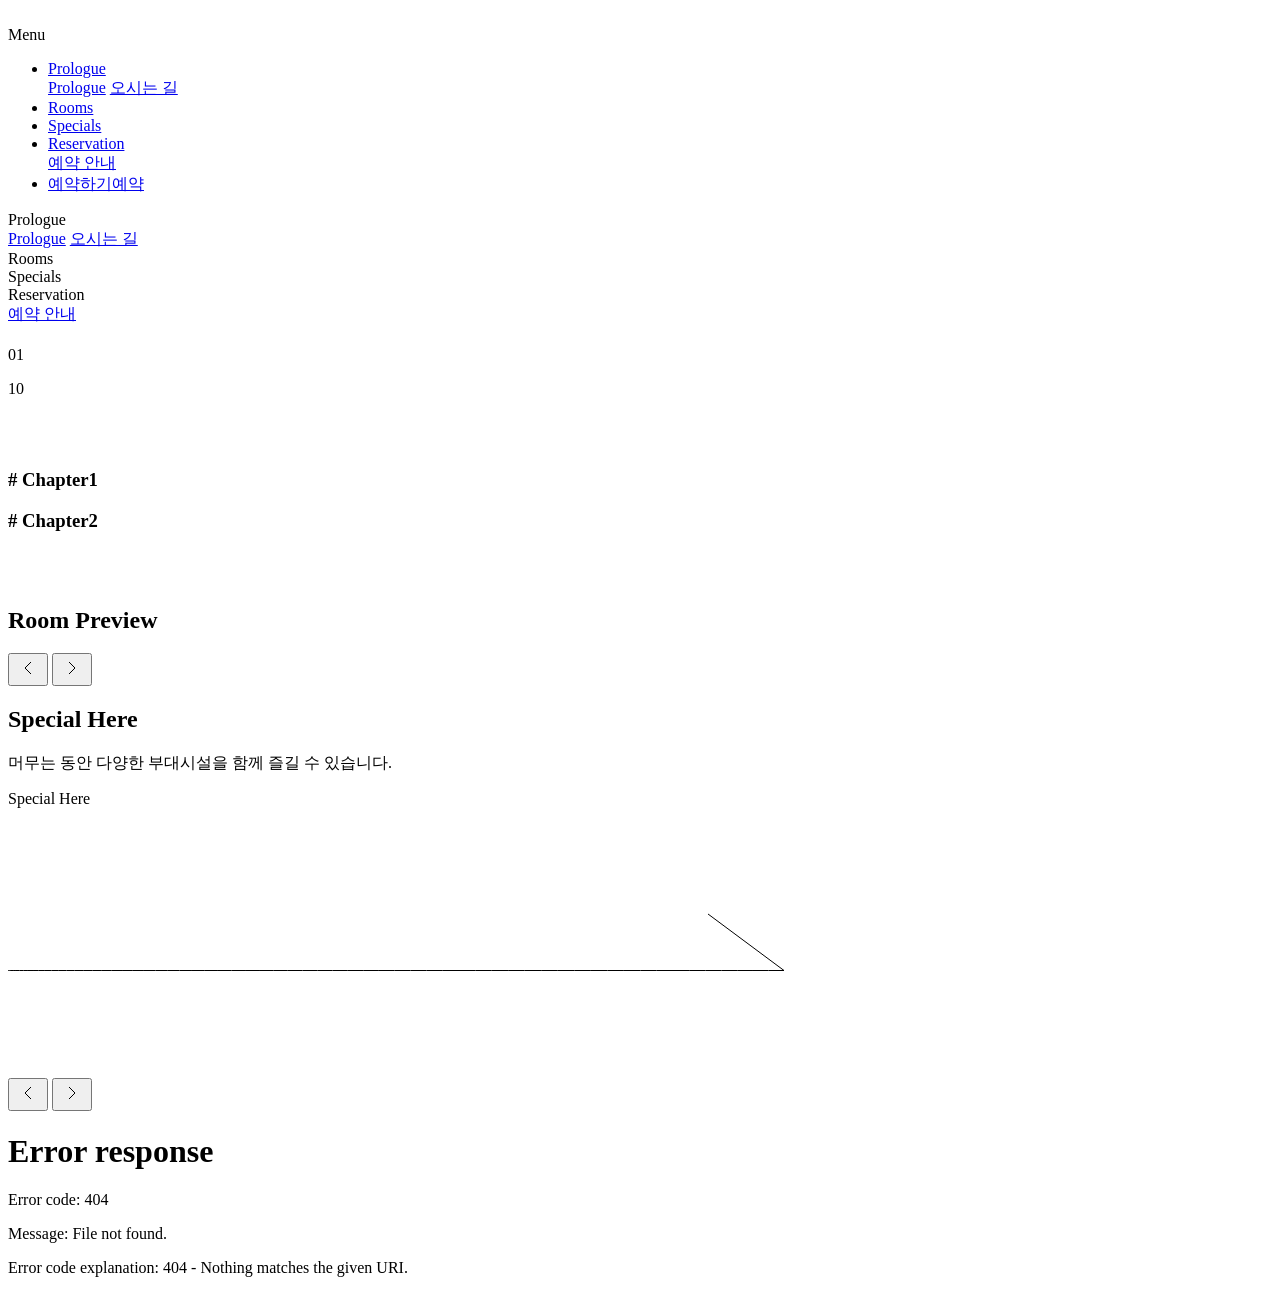
==== index.html @ 5b5a8cea "Deploy site files" ====
<!DOCTYPE html>
<html lang="ko">
<head>
    <meta charset="UTF-8">
    <meta name="viewport" content="width=device-width, initial-scale=1.0">
    <title></title>

    <!-- Stylesheets -->
    <link rel="stylesheet" href="styles/theme.css">
    <link rel="stylesheet" href="styles/common.css">
    <link rel="stylesheet" href="styles/index.css">
    <link rel="stylesheet" href="styles/popup.css">
  <!-- Open Graph Meta Tags for Social Media -->
  <meta property="og:type" content="website" />
  <meta property="og:title" content="춘천 남이섬 해피스데이 펜션 - 홈" />
  
  <meta property="og:image" content="https://jlnjajtcnyqupfaqjerz.supabase.co/storage/v1/object/public/app-images/property/4dd320ea-6cc8-435e-a7a6-5b511ec394ec/thumbnail/1778488255456-szc0klwbgr.jpg" />
  <meta property="og:url" content="https://happysday-pet.kr" />

  <!-- Twitter Card Meta Tags -->
  <meta name="twitter:card" content="summary_large_image" />
  <meta name="twitter:title" content="춘천 남이섬 해피스데이 펜션 - 홈" />
  
  <meta name="twitter:image" content="https://jlnjajtcnyqupfaqjerz.supabase.co/storage/v1/object/public/app-images/property/4dd320ea-6cc8-435e-a7a6-5b511ec394ec/thumbnail/1778488255456-szc0klwbgr.jpg" />
</head>
<body>
    <!-- Navigation (Header) - page-wrapper 밖으로 분리 -->
    <div class="navigation-off">
        <div id="header-container"></div>
    </div>

    <div class="page-wrapper">
        <!-- CUSTOM FIELD : 메인 소개 섹션 이미지 매핑 -->
        <div class="main-section">
            <div class="main-bg" data-hero-slider></div>
            <div class="main-content">
                <!-- custom field : 메인 소개 섹션 타이틀 매핑 -->
                <h1 class="main-title" data-hero-title></h1>
                <div class="title-divider"><div class="bar-progress"></div></div>
                <!-- custom field : 메인 소개 섹션 설명 매핑 -->
                <p class="main-subtitle" data-hero-description></p>
            </div>
            <div class="main-arrow">
                <div class="arrow-left"></div>
                <p class="arrow-number">01</p>
                <div class="arrow-divider"></div>
                <p class="arrow-number">10</p>
                <div class="arrow-right"></div>
            </div>
        </div>

        <!-- custom field : 핵심 메시지 섹션 -->
        <div class="content-1 essence-section">
            <div class="gradient-circle anim-scale-in"></div>

            <div class="content-1-inner">
                <div class="content-group">
                    <div class="title-text" data-essence-description></div>
                    <!-- custom field : 핵심 메시지 섹션 이미지 1 매핑 , 이미지는 총 4개까지만-->
                    <div class="content-image large anim-fade-right">
                        <img data-essence-image-1 src="" alt="">
                    </div>
                </div>

                <div class="con1-item con1-1">
                    <!-- custom field : 핵심 메시지 섹션 이미지 2 매핑 -->
                    <div class="content-image anim-fade-left">
                        <img data-essence-image-2 src="" alt="">
                    </div>
                    <div class="content-text anim-fade-right">
                        <h3 class="chapter-tag"># Chapter1</h3>
                        <!-- custom field : 핵심 메시지 섹션 이미지 1 설명 매핑 -->
                        <p class="chapter-content" data-essence-image-description-1></p>
                    </div>
                </div>

                <div class="con1-34">
                    <div class="con1-item con1-3">
                        <div class="content-text right anim-fade-left">
                            <h3 class="chapter-tag"># Chapter2</h3>
                            <!-- custom field : 핵심 메시지 섹션 이미지 2 설명 매핑 -->
                            <p class="chapter-content" data-essence-image-description-2></p>
                        </div>
                        <!-- custom field : 핵심 메시지 섹션 이미지 3 매핑 -->
                        <div class="content-image tall anim-fade-right">
                            <img data-essence-image-3 src="" alt="">
                        </div>
                    </div>

                    <div class="con1-item con1-4">
                        <!-- custom field : 핵심 메시지 섹션 이미지 4 매핑 -->
                        <div class="content-image wide anim-fade-up">
                            <img data-essence-image-4 src="" alt="">
                        </div>
                    </div>
                </div>
            </div>
        </div>

        <!-- room preview section : 커스텀 영역 x / 룸 정보 매핑 -->
        <div class="content-2 room-preview-section" >
            <div class="content-2-bg"></div>
            <div class="section-header">
                <div class="section-header-outer">
                    <div class="section-header-inner">
                        <div class="text-block">
                            <h2 class="section-title">Room Preview</h2>
                            <!-- 문구 변경되어야 함 (숙소명 + 하드코딩 문구 )-->
                            <p class="section-subtitle" data-rooms-subtitle></p>
                        </div>
                        <div class="arrow-block">
                            <button class="nav-btn prev"><svg width="24" height="24" viewBox="0 0 24 24" fill="none"><path d="M15 6L9 12L15 18" stroke="currentColor" stroke-width="1"/></svg></button>
                            <button class="nav-btn next"><svg width="24" height="24" viewBox="0 0 24 24" fill="none"><path d="M9 6L15 12L9 18" stroke="currentColor" stroke-width="1"/></svg></button>
                        </div>
                    </div>
                </div>
            </div>

            <div class="room-grid">
                <div class="room-scroll-track" data-rooms-container>
                    <!-- 숙소관리 객실 타입 개수에 따라 동적 생성 -->
                </div>
            </div>
        </div>

        <!-- facility section : 커스텀 영역 x / 부대시설 정보 매핑 -->
        <div class="content-3 facility-section">
            <div class="special-left">
                <div class="special-header anim-fade-up">
                    <!-- 하드코딩, 매핑 x -->
                    <h2>Special Here</h2>
                    <p>머무는 동안 다양한 부대시설을 함께 즐길 수 있습니다.</p>
                </div>

                <div class="meditation-image anim-scale-in">
                    <!-- 부대시설 이미지 동적 생성 (mapper) -->
                </div>

                <div class="meditation-info anim-fade-right">
                    <!-- 부대시설 정보 동적 생성 (mapper) -->
                </div>
                <!-- 하드코딩, 매핑 x -->
                <p class="special-script">Special Here</p>

                <div class="arrow-decoration">
                    <svg width="856" height="250" viewBox="0 0 856 250" fill="none" style="overflow:visible">
                        <circle cx="731" cy="125" r="125" fill="white" fill-opacity="0.4"/>
                        <path d="M0 146.5C0 146.5 448.741 146.5 776 146.5L700 89.9999" stroke="black"/>
                    </svg>
                </div>
            </div>

            <div class="special-right anim-fade-right">
                <div class="special-right-image">
                    <!-- 부대시설 오른쪽 이미지 동적 생성 (mapper) -->
                    <div class="image-overlay"></div>
                </div>
                <div class="special-bar">
                    <div class="bar-line"><div class="bar-progress"></div></div>
                    <div class="bar-controls">
                        <button><svg width="24" height="24" viewBox="0 0 24 24" fill="none"><path d="M15 6L9 12L15 18" stroke="currentColor" stroke-width="1"/></svg></button>
                        <button><svg width="24" height="24" viewBox="0 0 24 24" fill="none"><path d="M9 6L15 12L9 18" stroke="currentColor" stroke-width="1"/></svg></button>
                    </div>
                </div>
            </div>
        </div>

        <!-- custom field : 마무리 섹션 -->
        <div class="content-4 closing-section">
            <!-- custom field : 마무리 섹션 이미지 한장 매핑 -->
            <div class="content-4-bg" data-closing-image></div>
            <div class="content-4-text">
                <!-- custom field : 마무리 섹션 제목 매핑 -->
                <h2 data-closing-title></h2>
                <!-- custom field : 마무리 섹션 내용 매핑 -->
                <p data-closing-description></p>
            </div>
        </div>

        <!-- Footer -->
        <div id="footer-container"></div>
    </div>

    <!-- Popup -->
    <div id="popup-container"></div>

    <!-- Scripts -->
    <script src="js/common.js"></script>
    <script src="js/pages/index.js"></script>

    <!-- Data Mapper -->
    <script src="js/image-helpers.js"></script>
    <script src="js/data-mapper/core/base-mapper.js"></script>
    <script src="js/data-mapper/pages/index-mapper.js"></script>
    <script src="js/preview-handler.js"></script>

    <!-- Header / Footer Loader (header.html 로드 → 내부 스크립트 추출 실행 → HeaderFooterMapper 초기화) -->
    <script src="js/header-footer-loader.js"></script>

    <!-- Popup -->
    <script src="js/popup.js"></script>
</body>
</html>
---- styles/theme.css ----
/* CDN Fonts */
@import url('https://fonts.googleapis.com/css2?family=Cormorant:ital,wght@0,300..700;1,300..700&display=swap');
@import url('https://fonts.googleapis.com/css2?family=Noto+Serif+KR:wght@200..900&display=swap');

/* Font Faces */
@font-face {
    font-family: 'Pretendard';
    src: url('https://cdn.jsdelivr.net/gh/projectnoonnu/pretendard@1.0/Pretendard-Regular.woff2') format('woff2');
    font-weight: 400;
    font-display: swap;
}

/* CSS Variables */
:root {
    /* 폰트 */
    --font-ko-main: 'Noto Serif KR', serif;
    --font-ko-sub: 'Pretendard', sans-serif;
    --font-en-main: 'Cormorant', serif;

    /* 색상 */
    --color-primary: #ecebe8;
    --color-secondary: #683c3c;
}
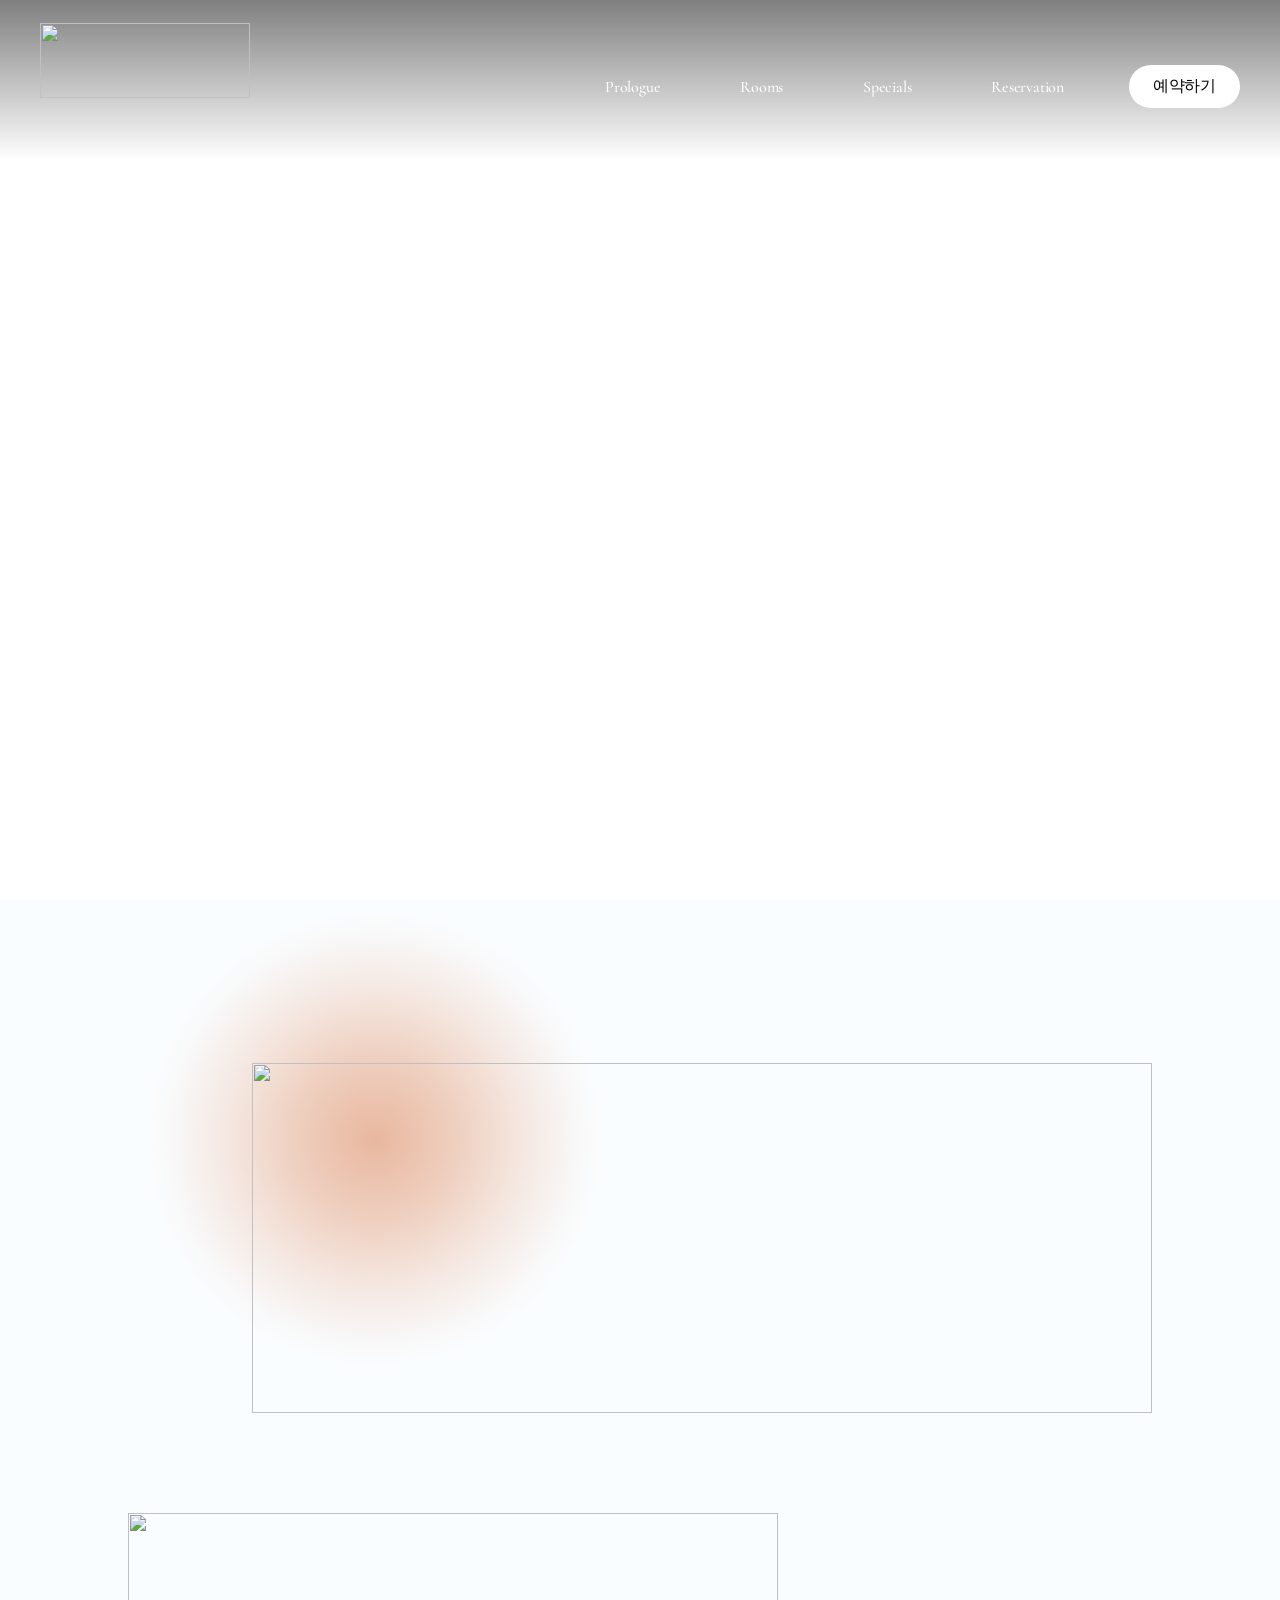
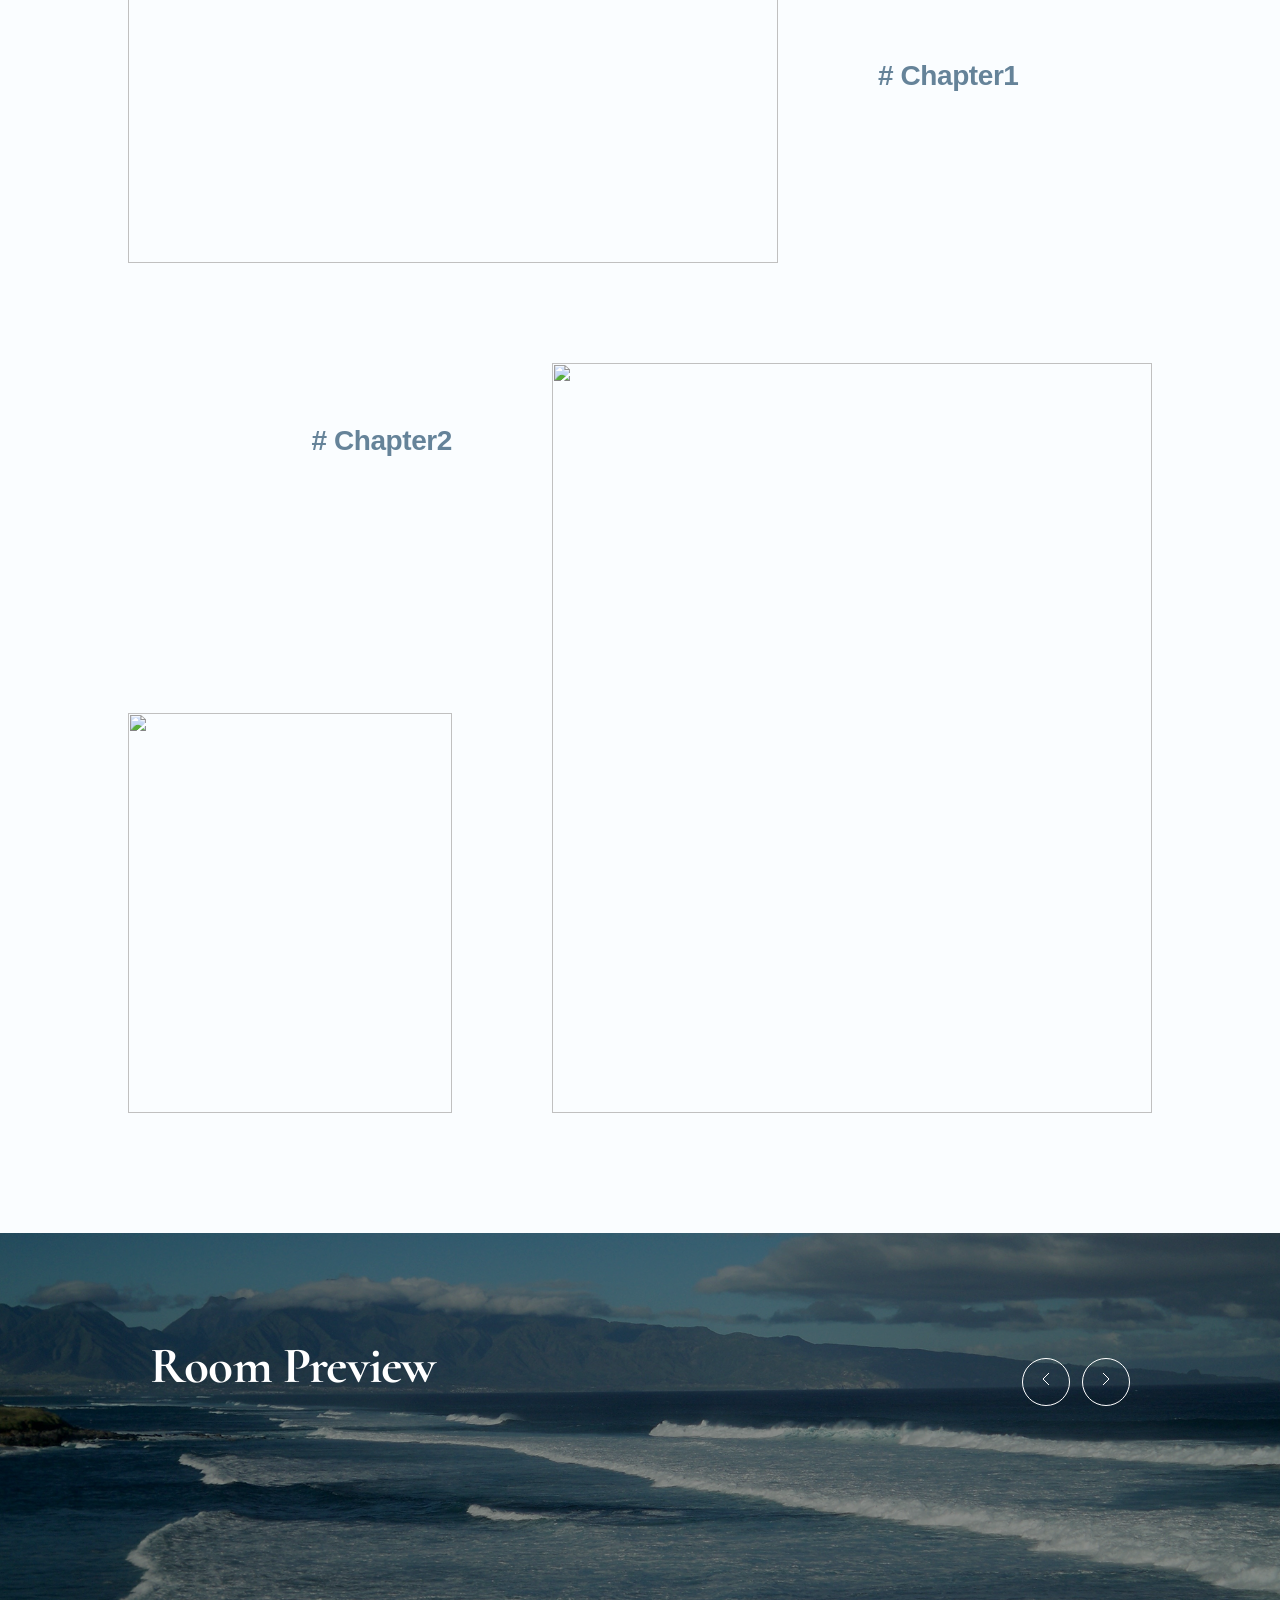
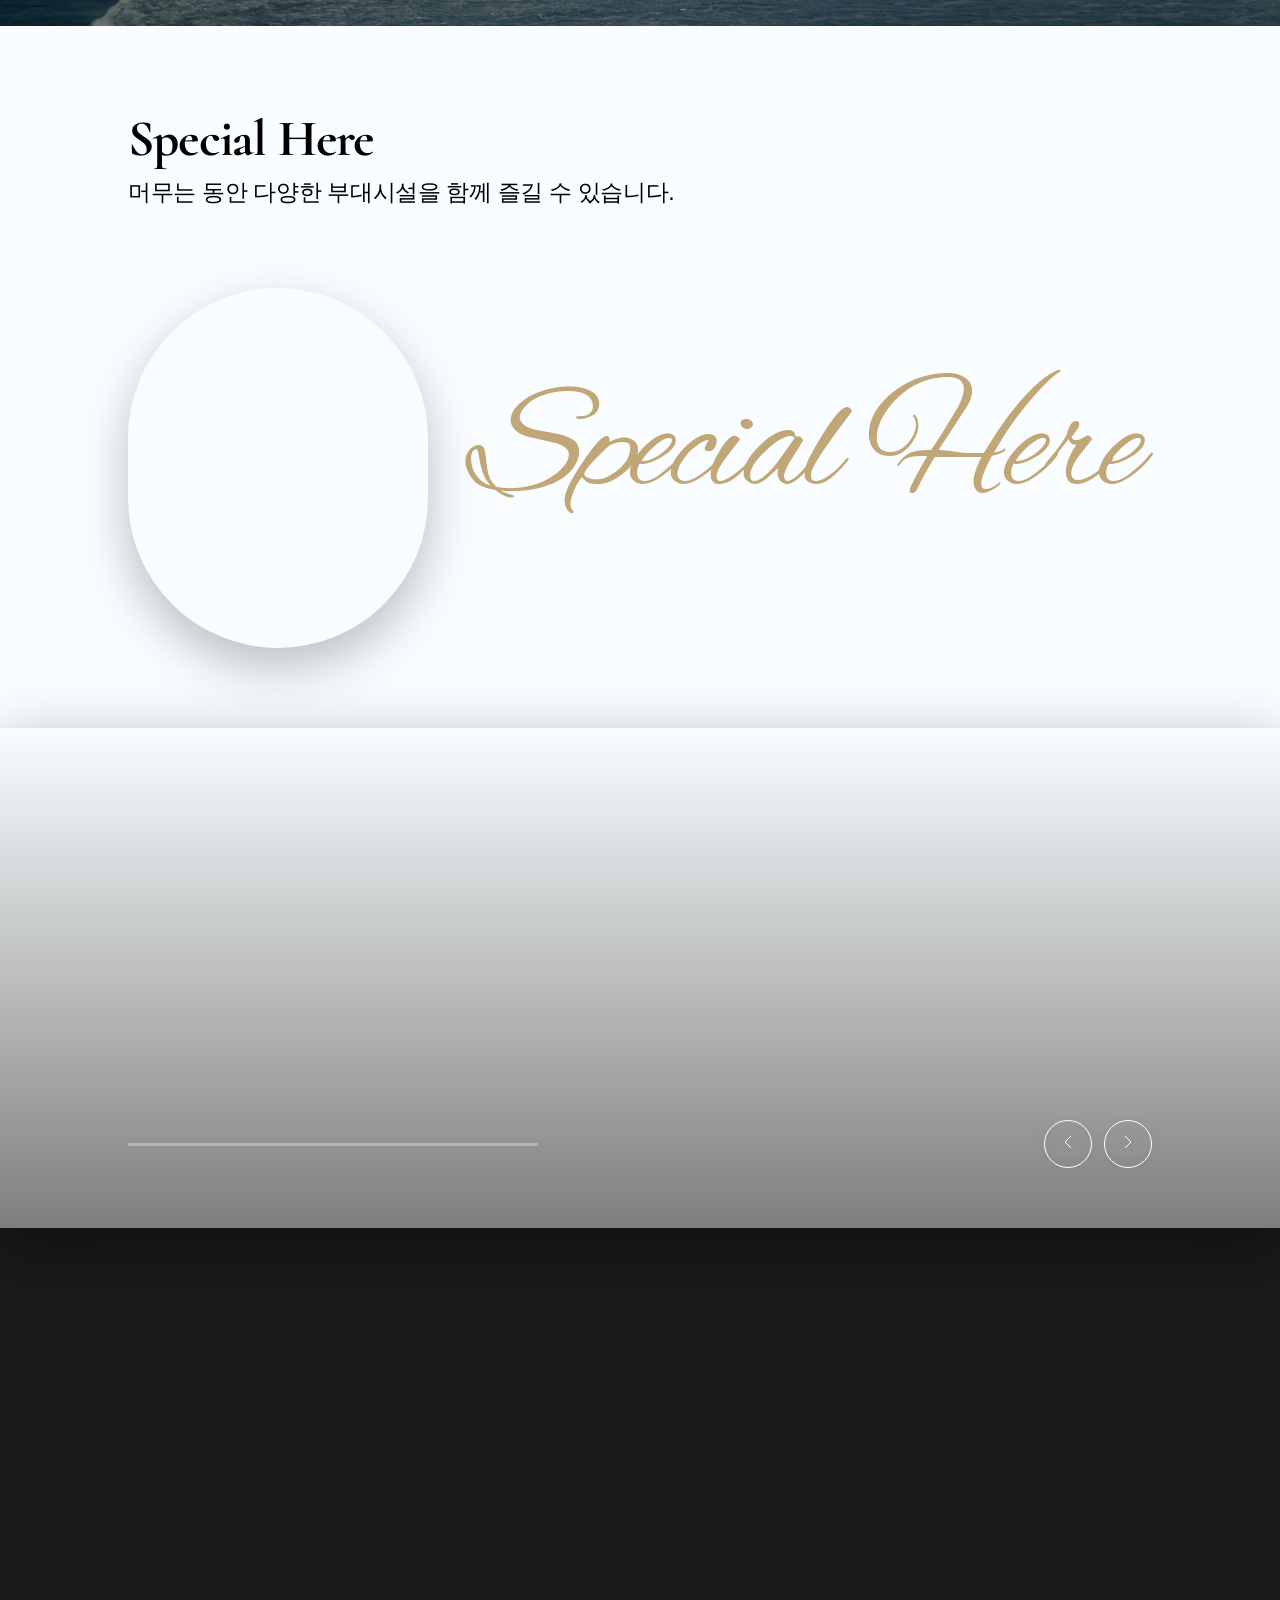
==== commit 4241289f: "Update template code and site data" ====
--- a/index.html
+++ b/index.html
@@ -3,8 +3,10 @@
 <head>
     <meta charset="UTF-8">
     <meta name="viewport" content="width=device-width, initial-scale=1.0">
-    <title></title>
-
+    <link rel="icon" href="data:,">
+    <title>춘천 남이섬 해피스데이 애견펜션 - 홈</title>
+    <meta name="description" content="남이섬 자연 힐링과 함께 즐기는 춘천 감성 여행 해피스데이 펜션">
+    <meta name="keywords" content="남이섬펜션,남이섬애견동반,남이섬숙소,춘천여행,춘천숙소">
     <!-- Stylesheets -->
     <link rel="stylesheet" href="styles/theme.css">
     <link rel="stylesheet" href="styles/common.css">
@@ -12,16 +14,16 @@
     <link rel="stylesheet" href="styles/popup.css">
   <!-- Open Graph Meta Tags for Social Media -->
   <meta property="og:type" content="website" />
-  <meta property="og:title" content="춘천 남이섬 해피스데이 펜션 - 홈" />
-  
-  <meta property="og:image" content="https://jlnjajtcnyqupfaqjerz.supabase.co/storage/v1/object/public/app-images/property/4dd320ea-6cc8-435e-a7a6-5b511ec394ec/thumbnail/1778488255456-szc0klwbgr.jpg" />
+  <meta property="og:title" content="춘천 남이섬 해피스데이 애견펜션 - 홈" />
+  <meta property="og:description" content="지친 일상에서 벗어나 여유로운 휴식을 즐길 수 있는 곳, 춘천 남이섬 해피스데이 애견펜션입니다." />
+  <meta property="og:image" content="https://bookingplay-media.s3.amazonaws.com/item_images/2026/07/27/pqRZ60XAzgQ7.jpg" />
   <meta property="og:url" content="https://happysday-pet.kr" />
 
   <!-- Twitter Card Meta Tags -->
   <meta name="twitter:card" content="summary_large_image" />
-  <meta name="twitter:title" content="춘천 남이섬 해피스데이 펜션 - 홈" />
-  
-  <meta name="twitter:image" content="https://jlnjajtcnyqupfaqjerz.supabase.co/storage/v1/object/public/app-images/property/4dd320ea-6cc8-435e-a7a6-5b511ec394ec/thumbnail/1778488255456-szc0klwbgr.jpg" />
+  <meta name="twitter:title" content="춘천 남이섬 해피스데이 애견펜션 - 홈" />
+  <meta name="twitter:description" content="지친 일상에서 벗어나 여유로운 휴식을 즐길 수 있는 곳, 춘천 남이섬 해피스데이 애견펜션입니다." />
+  <meta name="twitter:image" content="https://bookingplay-media.s3.amazonaws.com/item_images/2026/07/27/pqRZ60XAzgQ7.jpg" />
 </head>
 <body>
     <!-- Navigation (Header) - page-wrapper 밖으로 분리 -->
--- a/styles/theme.css
+++ b/styles/theme.css
@@ -1,8 +1,15 @@
 /* CDN Fonts */
+@import url('https://cdn.jsdelivr.net/gh/orioncactus/pretendard/dist/web/static/pretendard.min.css');
 @import url('https://fonts.googleapis.com/css2?family=Cormorant:ital,wght@0,300..700;1,300..700&display=swap');
-@import url('https://fonts.googleapis.com/css2?family=Noto+Serif+KR:wght@200..900&display=swap');
 
 /* Font Faces */
+@font-face {
+  font-family: 'Cafe24Gowoonbam';
+  src: url('https://cdn.jsdelivr.net/gh/projectnoonnu/noonfonts_twelve@1.1/Cafe24Oneprettynight.woff') format('woff');
+  font-weight: 400;
+  font-display: swap;
+}
+
 @font-face {
     font-family: 'Pretendard';
     src: url('https://cdn.jsdelivr.net/gh/projectnoonnu/pretendard@1.0/Pretendard-Regular.woff2') format('woff2');
@@ -12,12 +19,9 @@
 
 /* CSS Variables */
 :root {
-    /* 폰트 */
-    --font-ko-main: 'Noto Serif KR', serif;
-    --font-ko-sub: 'Pretendard', sans-serif;
-    --font-en-main: 'Cormorant', serif;
-
-    /* 색상 */
-    --color-primary: #ecebe8;
-    --color-secondary: #683c3c;
-}
+  --font-ko-main: 'Cafe24Gowoonbam', sans-serif;
+  --font-ko-sub: 'Pretendard', sans-serif;
+  --font-en-main: 'Cormorant', sans-serif;
+  --color-primary: #FAFDFF;
+  --color-secondary: #658399;
+}
--- a/styles/common.css
+++ b/styles/common.css
@@ -0,0 +1,819 @@
+/* Alex Brush (하드코딩 전용) */
+@import url('https://fonts.googleapis.com/css2?family=Alex+Brush&display=swap');
+/* Montserrat (하드코딩 전용) */
+@import url('https://fonts.googleapis.com/css2?family=Montserrat:wght@400;500;600;700&display=swap');
+
+/* ==========================================
+   COMMON STYLES - 피그마 디자인 기반
+   ========================================== */
+
+* {
+    margin: 0;
+    padding: 0;
+    box-sizing: border-box;
+}
+
+ul, ol, li {
+    list-style: none;
+}
+
+html {
+    font-size: 16px;
+}
+
+body {
+    font-family: var(--font-ko-sub);
+    color: #1c1b1f;
+    background: white;
+    overflow-x: hidden;
+}
+
+img {
+    width: 100%;
+    height: 100%;
+    display: block;
+}
+
+a {
+    text-decoration: none;
+    color: inherit;
+}
+
+button {
+    border: none;
+    background: none;
+    cursor: pointer;
+    font-family: inherit;
+}
+
+/* ==========================================
+   HEADER (공통 헤더)
+   ========================================== */
+
+.site-header {
+    position: fixed;
+    left: 0;
+    top: 0;
+    width: 100%;
+    height: 120px;
+    z-index: 1001;
+    display: flex;
+    align-items: center;
+    justify-content: center;
+    overflow: visible;
+    transition: background 0.3s ease;
+}
+
+.header-wrapper {
+    width: 100%;
+    max-width: 1600px;
+    flex: 1 1 auto;
+    height: 100%;
+    position: relative;
+    z-index: 1004;
+}
+
+.header-inner {
+    position: relative;
+    display: flex;
+    justify-content: space-between;
+    align-items: center;
+    width: 100%;
+    height: 100%;
+    padding: 0 40px;
+    box-sizing: border-box;
+}
+
+.header-logo {
+    flex-shrink: 0;
+    width: 210px;
+    height: 75px;
+}
+
+.header-logo img {
+    width: 100%;
+    height: 100%;
+    object-fit: contain;
+}
+
+.header-nav {
+    display: flex;
+    align-items: center;
+    gap: 80px;
+    align-self: flex-end;
+    padding-bottom: 12px;
+}
+
+.nav-menu {
+    list-style: none;
+    display: flex;
+    align-items: center;
+    gap: 80px;
+    margin: 0;
+    padding: 0;
+}
+
+.nav-menu > li > a {
+    font-family: var(--font-en-main);
+    font-weight: 500;
+    font-size: 20px;
+    color: white;
+    letter-spacing: -0.225px;
+    padding: 0 15px;
+}
+
+.btn-book {
+    background: white;
+    color: black !important;
+    padding: 11px 24px !important;
+    border-radius: 50px;
+    font-family: var(--font-en-main);
+    font-weight: 500;
+    font-size: 15px;
+    letter-spacing: -0.225px;
+    white-space: nowrap;
+    flex-shrink: 0;
+}
+
+.btn-ybs {
+    background: white;
+    color: black !important;
+    padding: 11px 24px !important;
+    border-radius: 50px;
+    font-family: var(--font-en-main);
+    font-weight: 500;
+    font-size: 15px;
+    letter-spacing: -0.225px;
+    white-space: nowrap;
+    flex-shrink: 0;
+}
+
+.ybs-short {
+    display: none;
+}
+
+/* 버튼 그룹 - BOOK과 YBS 버튼을 나란히 배치 */
+.button-group {
+    display: flex !important;
+    align-items: center;
+    gap: 20px !important;
+}
+
+/* 데스크톱: 모바일 전용 요소 숨김 */
+.header-menu-btn {
+    display: none;
+}
+
+.book-short {
+    display: none;
+}
+
+/* ==========================================
+   HEADER DROPDOWN
+   ========================================== */
+
+/* 헤더 hover/focus 시 배경 전환 */
+.site-header:hover,
+.site-header:focus-within {
+    background: rgba(40, 40, 40, 0.85);
+}
+
+/* 드롭다운 배경 패널 — 데스크톱: 배경만 표시, 콘텐츠 숨김 */
+.header-dropdown {
+    position: absolute;
+    left: 0;
+    top: 100%;
+    width: 100%;
+    height: auto;
+    min-height: 350px;
+    max-height: calc(100vh - 100px);
+    overflow-y: auto;
+    -webkit-overflow-scrolling: touch;
+    background: rgba(40, 40, 40, 0.85);
+    border-top: 1px solid rgba(255, 255, 255, 0.15);
+    opacity: 0;
+    visibility: hidden;
+    pointer-events: none;
+    transition: opacity 0.15s ease, visibility 0s linear 0.15s;
+    z-index: 1002;
+}
+
+.site-header:hover .header-dropdown,
+.site-header:focus-within .header-dropdown {
+    opacity: 1;
+    visibility: visible;
+    pointer-events: auto;
+    transition: opacity 0.15s ease, visibility 0s linear 0s;
+}
+
+/* 데스크톱: 모바일 아코디언 콘텐츠 숨김 */
+.header-dropdown-inner {
+    display: none;
+}
+
+/* 데스크톱: 각 대메뉴 아래 서브메뉴 */
+.has-dropdown {
+    position: relative;
+}
+
+/* hover 브릿지: 메뉴와 서브메뉴 사이 빈 공간을 채워 hover 유지 */
+.has-dropdown::after {
+    content: '';
+    position: absolute;
+    top: 100%;
+    left: -20px;
+    right: -20px;
+    height: 50px;
+    background: transparent;
+}
+
+.dropdown-sub {
+    position: absolute;
+    top: calc(100% + 40px);
+    left: 50%;
+    transform: translateX(-50%);
+    display: flex;
+    flex-direction: column;
+    align-items: center;
+    gap: 4px;
+    opacity: 0;
+    visibility: hidden;
+    pointer-events: none;
+    z-index: 1003;
+    transition: opacity 0.15s ease, visibility 0s linear 0.15s;
+    max-height: calc(100vh - 200px);
+    overflow-y: auto;
+    -webkit-overflow-scrolling: touch;
+    overscroll-behavior: contain;
+    padding-bottom: 10px;
+}
+
+.site-header:hover .dropdown-sub,
+.site-header:focus-within .dropdown-sub {
+    opacity: 1;
+    visibility: visible;
+    pointer-events: auto;
+    transition: opacity 0.15s ease, visibility 0s linear 0s;
+}
+
+.dropdown-sub a {
+    font-family: var(--font-ko-sub);
+    font-weight: 400;
+    font-size: 16px;
+    line-height: 2;
+    color: rgba(255, 255, 255, 0.75);
+    white-space: nowrap;
+    padding: 0 15px;
+    transition: color 0.2s ease;
+    max-width: 200px;
+    overflow: hidden;
+    text-overflow: ellipsis;
+    display: block;
+    flex-shrink: 0;
+}
+
+.dropdown-sub a:hover,
+.dropdown-sub a:focus {
+    color: white;
+}
+
+/* 모바일 아코디언 기본 스타일 (데스크톱에서는 header-dropdown-inner가 숨김) */
+.dropdown-columns {
+    display: flex;
+    gap: 33px;
+    padding: 28px 0 45px;
+}
+
+.dropdown-col {
+    display: flex;
+    flex-direction: column;
+    align-items: center;
+    gap: 4px;
+    min-width: 100px;
+}
+
+.dropdown-col a {
+    font-family: var(--font-ko-sub);
+    font-weight: 400;
+    font-size: 17px;
+    line-height: 2;
+    color: rgba(255, 255, 255, 0.75);
+    white-space: nowrap;
+    transition: color 0.2s ease;
+    max-width: 100%;
+    overflow: hidden;
+    text-overflow: ellipsis;
+    display: block;
+}
+
+.dropdown-col a:hover,
+.dropdown-col a:focus {
+    color: white;
+}
+
+.dropdown-col-title {
+    display: none;
+}
+
+.col-arrow {
+    display: none;
+}
+
+.dropdown-col-links {
+    display: flex;
+    flex-direction: column;
+    align-items: center;
+    gap: 4px;
+    max-height: calc(100vh - 250px);
+    overflow-y: auto;
+    -webkit-overflow-scrolling: touch;
+}
+
+/* 드롭다운 스크롤바 커스텀 스타일 */
+.header-dropdown,
+.dropdown-sub,
+.dropdown-col-links {
+    scrollbar-width: thin;
+    scrollbar-color: rgba(255, 255, 255, 0.85) #2a2d35;
+}
+
+.header-dropdown::-webkit-scrollbar,
+.dropdown-sub::-webkit-scrollbar,
+.dropdown-col-links::-webkit-scrollbar {
+    width: 4px;
+}
+
+.header-dropdown::-webkit-scrollbar-track,
+.dropdown-sub::-webkit-scrollbar-track,
+.dropdown-col-links::-webkit-scrollbar-track {
+    background: #2a2d35;
+    border-radius: 3px;
+}
+
+.header-dropdown::-webkit-scrollbar-thumb,
+.dropdown-sub::-webkit-scrollbar-thumb,
+.dropdown-col-links::-webkit-scrollbar-thumb {
+    background: rgba(255, 255, 255, 0.85);
+    border-radius: 3px;
+}
+
+.header-dropdown::-webkit-scrollbar-thumb:hover,
+.dropdown-sub::-webkit-scrollbar-thumb:hover,
+.dropdown-col-links::-webkit-scrollbar-thumb:hover {
+    background: rgba(255, 255, 255, 0.95);
+}
+
+/* ==========================================
+   FOOTER (공통 푸터)
+   ========================================== */
+
+.site-footer {
+    background: var(--color-primary);
+    margin-top: 0;
+    padding: 60px 0 50px;
+}
+
+.footer-wrapper {
+    width: 100%;
+    max-width: 1600px;
+    margin: 0 auto;
+    display: flex;
+    justify-content: space-between;
+    align-items: flex-start;
+    padding: 0 40px 0;
+}
+
+.footer-left {
+    flex-shrink: 0;
+}
+
+.footer-copyright {
+    font-family: var(--font-ko-sub);
+    font-weight: 600;
+    font-size: 16px;
+    line-height: 1.6;
+    color: black;
+}
+
+.footer-copyright p {
+    margin: 0;
+}
+
+.footer-right {
+    text-align: right;
+}
+
+.footer-contact {
+    margin-bottom: 20px;
+}
+
+.contact-item {
+    display: flex;
+    align-items: center;
+    justify-content: flex-end;
+    gap: 10px;
+    margin-bottom: 6px;
+}
+
+.icon-phone,
+.icon-map {
+    width: 26px;
+    height: 26px;
+}
+
+.phone-number {
+    font-family: var(--font-ko-sub);
+    font-weight: 700;
+    font-size: 30px;
+    line-height: 1.5;
+    color: black;
+    margin: 0;
+}
+
+.address {
+    font-family: var(--font-ko-sub);
+    font-weight: 700;
+    font-size: 16px;
+    line-height: 2;
+    color: black;
+    margin: 0;
+}
+
+.footer-info {
+    margin-top: 12px;
+}
+
+.footer-info p {
+    font-family: var(--font-ko-sub);
+    font-size: 16px;
+    line-height: 1.5;
+    color: black;
+    margin: 0;
+}
+
+.footer-info strong {
+    font-weight: 700;
+}
+
+.footer-divider {
+    max-width: 1600px;
+    height: 1px;
+    background: rgba(0, 0, 0, 0.2);
+    margin: 0 auto 20px;
+}
+
+.footer-info-wrapper {
+    width: 100%;
+    max-width: 1600px;
+    margin: 0 auto;
+    padding: 0 40px;
+    text-align: right;
+}
+
+/* ==========================================
+   TABLET RESPONSIVE (max-width: 1140px)
+   ========================================== */
+
+@media (max-width: 1140px) {
+    .book-full {
+        display: none;
+    }
+
+    .book-short {
+        display: inline;
+    }
+}
+
+
+/* ==========================================
+   MEDIUM RESPONSIVE (max-width: 1400px)
+   ========================================== */
+
+@media (max-width: 1400px) {
+    .header-nav {
+        gap: 50px;
+    }
+
+    .nav-menu {
+        gap: 50px;
+    }
+
+    .nav-menu > li > a {
+        font-size: 16px;
+    }
+
+    .button-group {
+        gap: 12px !important;
+    }
+
+    .dropdown-sub a {
+        font-size: 14px;
+        padding: 0 8px;
+        max-width: 6em;
+        overflow: hidden;
+        text-overflow: ellipsis;
+        white-space: nowrap;
+    }
+}
+
+/* ==========================================
+   TABLET RESPONSIVE (max-width: 1100px)
+   ========================================== */
+
+@media (max-width: 1100px) {
+    .header-inner {
+        padding: 0 20px;
+    }
+
+    .header-logo {
+        flex-shrink: 1;
+        min-width: 120px;
+    }
+
+    .header-nav {
+        gap: 40px;
+    }
+
+    .nav-menu {
+        gap: 40px;
+    }
+
+    .nav-menu > li > a {
+        font-size: 15px;
+        padding: 0 8px;
+        white-space: nowrap;
+    }
+
+    .btn-book,
+    .btn-ybs {
+        padding: 9px 14px !important;
+        font-size: 13px;
+        white-space: nowrap;
+        flex-shrink: 0;
+    }
+
+    .book-full {
+        display: none;
+    }
+
+    .book-short {
+        display: inline;
+    }
+
+    .button-group {
+        gap: 10px !important;
+    }
+}
+
+/* ==========================================
+   MOBILE RESPONSIVE (max-width: 768px)
+   ========================================== */
+
+@media (max-width: 768px) {
+
+    .address {
+        font-size: 13px;
+    }
+
+    /* --- HEADER --- */
+    .site-header {
+        height: 70px;
+    }
+
+    .header-wrapper {
+        max-width: 100%;
+    }
+
+    .header-inner {
+        padding: 0 20px;
+    }
+
+    .header-logo {
+        width: 120px;
+        height: 50px;
+    }
+
+    .header-nav {
+        gap: 16px;
+        align-self: center;
+        padding-bottom: 0;
+    }
+
+    /* 모바일: Menu 버튼 표시 */
+    .header-menu-btn {
+        display: block;
+        font-family: var(--font-en-main);
+        font-weight: 500;
+        font-size: 14px;
+        color: white;
+        letter-spacing: -0.225px;
+        cursor: pointer;
+    }
+
+    /* 모바일: 개별 메뉴 숨김, Book 버튼만 표시 */
+    .nav-menu {
+        gap: 16px;
+    }
+
+    .nav-menu li {
+        display: none;
+    }
+
+    .nav-menu li:last-child {
+        display: flex;
+    }
+
+    /* 모바일: 버튼 그룹을 우측 하단 fixed로 배치 */
+    .button-group {
+        position: fixed !important;
+        right: 20px !important;
+        bottom: 30px !important;
+        gap: 12px !important;
+        flex-direction: column !important;
+        z-index: 999;
+    }
+
+    .button-group .btn-book,
+    .button-group .btn-ybs {
+        width: 90px;
+        text-align: center;
+    }
+
+    .book-full {
+        display: none;
+    }
+
+    .book-short {
+        display: inline;
+    }
+
+    .ybs-full {
+        display: none;
+    }
+
+    .ybs-short {
+        display: inline;
+    }
+
+    .btn-book {
+        padding: 8px 0;
+        font-size: 12px;
+        display: flex;
+        align-items: center;
+        justify-content: center;
+    }
+
+    .btn-ybs {
+        padding: 8px 0;
+        font-size: 12px;
+        display: flex;
+        align-items: center;
+        justify-content: center;
+    }
+
+    /* --- DROPDOWN (모바일) --- */
+
+    /* 데스크톱 서브메뉴 숨김 */
+    .dropdown-sub {
+        display: none !important;
+    }
+
+    /* 모바일: hover 배경 비활성화 */
+    .site-header:hover,
+    .site-header:focus-within {
+        background: none;
+    }
+
+    .site-header.menu-active {
+        background: rgba(40, 40, 40, 0.85);
+    }
+
+    /* 모바일 드롭다운 패널 */
+    .header-dropdown {
+        position: fixed;
+        top: 70px;
+        left: 0;
+        width: 100%;
+        height: calc(100vh - 70px);
+        overflow-y: auto;
+        -webkit-overflow-scrolling: touch;
+        overscroll-behavior: none;
+        border-top: none;
+        transition: opacity 0.2s ease, visibility 0s linear 0.2s;
+    }
+
+    .site-header:hover .header-dropdown,
+    .site-header:focus-within .header-dropdown {
+        opacity: 0;
+        visibility: hidden;
+        pointer-events: none;
+    }
+
+    .site-header .header-dropdown.is-open,
+    .site-header:hover .header-dropdown.is-open,
+    .site-header:focus-within .header-dropdown.is-open {
+        opacity: 1;
+        visibility: visible;
+        pointer-events: auto;
+        transition: opacity 0.2s ease, visibility 0s linear 0s;
+    }
+
+    /* 모바일: 아코디언 콘텐츠 표시 */
+    .header-dropdown-inner {
+        display: block;
+        padding: 0 20px;
+    }
+
+    .dropdown-columns {
+        gap: 0;
+        padding: 10px 0 30px;
+        flex-direction: column;
+    }
+
+    .dropdown-col {
+        align-items: flex-start;
+        text-align: left;
+        min-width: auto;
+        width: 100%;
+        padding: 12px 0;
+    }
+
+    .dropdown-col-title {
+        display: flex;
+        align-items: center;
+        justify-content: space-between;
+        font-family: var(--font-en-main);
+        font-weight: 500;
+        font-size: 15px;
+        color: white;
+        letter-spacing: -0.225px;
+        padding-bottom: 8px;
+        margin-bottom: 0;
+        border-bottom: 1px solid rgba(255, 255, 255, 0.3);
+        width: 100%;
+        cursor: pointer;
+    }
+
+    .col-arrow {
+        display: block;
+        width: 8px;
+        height: 8px;
+        border-right: 1.5px solid white;
+        border-bottom: 1.5px solid white;
+        transform: rotate(45deg);
+        transition: transform 0.25s ease;
+    }
+
+    .dropdown-col.is-expanded .col-arrow {
+        transform: rotate(-135deg);
+    }
+
+    .dropdown-col-links {
+        overflow: hidden;
+        max-height: 0;
+        transition: max-height 0.3s ease, padding 0.3s ease;
+        padding: 0;
+        align-items: flex-start;
+    }
+
+    .dropdown-col.is-expanded .dropdown-col-links {
+        max-height: 1000px;
+        padding: 8px 0 4px;
+    }
+
+    /* --- FOOTER --- */
+    .site-footer {
+        padding: 40px 0 30px;
+    }
+
+    .footer-wrapper {
+        flex-direction: column;
+        padding: 0 20px;
+        gap: 30px;
+    }
+
+    .footer-right {
+        text-align: left;
+    }
+
+    .contact-item {
+        justify-content: flex-start;
+    }
+
+    .phone-number {
+        font-size: 22px;
+    }
+
+    .footer-divider {
+        margin: 0 20px 16px;
+    }
+
+    .footer-info-wrapper {
+        padding: 0 20px;
+        text-align: left;
+    }
+
+    .footer-info p {
+        font-size: 13px;
+    }
+}
--- a/styles/index.css
+++ b/styles/index.css
@@ -0,0 +1,1491 @@
+/* ==========================================
+   INDEX PAGE - 반응형 리팩토링
+   ========================================== */
+
+body {
+    margin: 0;
+    padding: 0;
+}
+
+.page-wrapper {
+    width: 100%;
+    background: white;
+    overflow-x: hidden;
+}
+
+#footer-container {
+    margin: 0;
+    padding: 0;
+    line-height: 0;
+    font-size: 0;
+    background: var(--color-primary);
+}
+
+/* ==========================================
+   NAVIGATION (HEADER)
+   ========================================== */
+
+.navigation-off {
+    position: fixed;
+    left: 0;
+    top: 0;
+    width: 100%;
+    max-width: none;
+    height: 160px;
+    background: linear-gradient(to bottom, rgba(0, 0, 0, 0.5), transparent);
+    z-index: 999;
+    pointer-events: none;
+    overflow: visible;
+}
+
+.navigation-off .site-header,
+.navigation-off .header-dropdown {
+    pointer-events: auto;
+}
+
+/* ==========================================
+   MAIN HERO SECTION
+   ========================================== */
+
+.main-section {
+    position: relative;
+    width: 100%;
+    height: 100vh;
+    min-height: 600px;
+    max-height: 960px;
+    overflow: hidden;
+}
+
+.main-bg {
+    position: absolute;
+    inset: 0;
+}
+
+.main-slide {
+    position: absolute;
+    inset: 0;
+    opacity: 0;
+    transition: opacity 1.2s ease;
+}
+
+.main-slide.active {
+    opacity: 1;
+}
+
+.main-slide img {
+    width: 100%;
+    height: 100%;
+    object-fit: cover;
+    transform: scale(1);
+}
+
+/* Hero video 모드 */
+[data-hero-slider] [data-hero-video] {
+    position: absolute;
+    inset: 0;
+    width: 100%;
+    height: 100%;
+    object-fit: cover;
+}
+
+.main-content {
+    position: absolute;
+    left: 150px;
+    top: 0;
+    z-index: 1;
+    padding-top: 180px;
+    max-width: 1600px;
+}
+
+.main-title {
+    font-family: 'Montserrat', sans-serif;
+    font-weight: 700;
+    font-size: clamp(28px, 3vw, 40px);
+    line-height: 1.6;
+    color: white;
+    letter-spacing: -0.6px;
+    text-shadow: 0px 0px 4px rgba(0, 0, 0, 0.15);
+    margin: 0;
+}
+
+.title-divider {
+    width: 658px;
+    height: 3px;
+    background: rgba(255, 255, 255, 0.3);
+    margin-top: 12px;
+    position: relative;
+    overflow: hidden;
+}
+
+.title-divider .bar-progress {
+    position: absolute;
+    left: 0;
+    top: 0;
+    height: 100%;
+    width: 100%;
+    background: white;
+    transform-origin: left;
+    transform: scaleX(0);
+    animation: progressFill 4s linear infinite;
+}
+
+.main-subtitle {
+    font-family: var(--font-ko-main);
+    font-weight: 700;
+    font-size: clamp(18px, 1.8vw, 24px);
+    line-height: 1.5;
+    color: white;
+    letter-spacing: -0.36px;
+    text-shadow: 0px 0px 4px rgba(0, 0, 0, 0.2);
+    margin: 24px 0 0;
+}
+
+.main-arrow {
+    position: absolute;
+    left: 50%;
+    bottom: 40px;
+    transform: translateX(-50%);
+    display: flex;
+    align-items: center;
+    gap: 24px;
+    z-index: 1;
+}
+
+.arrow-left,
+.arrow-right {
+    width: 9px;
+    height: 9px;
+    border-left: 1px solid white;
+    border-bottom: 1px solid white;
+}
+
+.arrow-left {
+    transform: rotate(45deg);
+}
+
+.arrow-right {
+    transform: rotate(-135deg);
+}
+
+.arrow-number {
+    font-family: var(--font-en-main);
+    font-size: 26px;
+    line-height: 36px;
+    color: white;
+    letter-spacing: -0.39px;
+    margin: 0;
+}
+
+.arrow-divider {
+    width: 10px;
+    height: 1px;
+    background: white;
+    transform: rotate(90deg);
+}
+
+/* ==========================================
+   CONTENT SECTION 1
+   ========================================== */
+
+.content-1 {
+    position: relative;
+    width: 100%;
+    background: var(--color-primary);
+    overflow: visible;
+    padding-bottom: 120px;
+}
+
+.content-1-inner {
+    position: relative;
+    width: 80%;
+    max-width: 1600px;
+    margin: 0 auto;
+    padding: 163px 0 0;
+    box-sizing: border-box;
+    display: flex;
+    flex-direction: column;
+    gap: 100px;
+}
+
+.gradient-circle {
+    position: absolute;
+    left: 150px;
+    top: 14px;
+    width: 450px;
+    height: 450px;
+    border-radius: 50%;
+    background: radial-gradient(circle, rgba(231, 176, 148, 0.9) 0%, rgba(231, 176, 148, 0.6) 25%, rgba(231, 176, 148, 0.3) 45%, rgba(231, 176, 148, 0.05) 65%, rgba(231, 176, 148, 0) 75%);
+}
+
+.content-group {
+    display: flex;
+    justify-content: flex-end;
+    align-items: flex-end;
+    gap: 100px;
+    width: 100%;
+}
+
+.title-text {
+    font-family: var(--font-en-main);
+    font-weight: 700;
+    font-size: 50px;
+    line-height: 1.2;
+    color: var(--color-secondary);
+    letter-spacing: -1.05px;
+    text-align: right;
+    min-width: 0;
+}
+
+.title-text p {
+    margin: 0;
+}
+
+.content-group .content-image.large {
+    flex-shrink: 1;
+    width: 900px;
+    max-width: 100%;
+    height: 350px;
+}
+
+.con1-item {
+    width: 100%;
+}
+
+.con1-1 {
+    display: flex;
+    gap: 100px;
+    align-items: center;
+}
+
+.con1-3 {
+    display: contents;
+}
+
+.con1-4 {
+    display: contents;
+}
+
+/* con1-3 텍스트 + con1-4 wide 이미지가 왼쪽 열,
+   con1-3 tall 이미지가 오른쪽 열 전체를 span하는 2열 grid */
+.con1-34 {
+    display: grid;
+    grid-template-columns: 1fr minmax(0, 600px);
+    grid-template-rows: minmax(350px, auto) 400px;
+    column-gap: 100px;
+    width: 100%;
+}
+
+.con1-34 .content-text.right {
+    grid-column: 1;
+    grid-row: 1;
+    width: auto;
+    align-self: start;
+}
+
+.con1-34 .content-image.tall {
+    grid-column: 2;
+    grid-row: 1 / span 2;
+    align-self: stretch;
+}
+
+.con1-34 .content-image.wide {
+    grid-column: 1;
+    grid-row: 2;
+    align-self: stretch;
+}
+
+.content-image {
+    overflow: hidden;
+}
+
+.content-image img {
+    width: 100%;
+    height: 100%;
+    object-fit: cover;
+}
+
+/* Essence video 모드 */
+.essence-video-container {
+    width: 100%;
+    aspect-ratio: 16 / 9;
+    overflow: hidden;
+}
+
+.essence-video-container video {
+    width: 100%;
+    height: 100%;
+    object-fit: cover;
+    display: block;
+}
+
+.con1-1 .content-image {
+    width: 650px;
+    height: 350px;
+}
+
+.con1-2 .content-image.large {
+    width: 900px;
+    height: 350px;
+}
+
+.con1-3 .content-image.tall {
+    width: 100%;
+    height: 100%;
+}
+
+.con1-4 .content-image.wide {
+    width: 100%;
+    height: 100%;
+}
+
+.content-text {
+    flex: 1;
+}
+
+.content-text.right {
+    text-align: right;
+    width: 892px;
+    padding: 60px 0;
+}
+
+.chapter-tag {
+    font-family: var(--font-ko-main);
+    font-weight: 700;
+    font-size: 28px;
+    line-height: 36px;
+    color: var(--color-secondary);
+    letter-spacing: -0.42px;
+    margin: 0 0 24px 0;
+}
+
+.chapter-content {
+    font-family: var(--font-ko-sub);
+    font-weight: 500;
+    font-size: 18px;
+    line-height: 1.5;
+    color: rgba(0, 0, 0, 0.8);
+    margin: 0;
+}
+
+/* ==========================================
+   CONTENT SECTION 2: ROOM PREVIEW
+   ========================================== */
+
+.content-2 {
+    position: relative;
+    width: 100%;
+    padding: 100px 0 120px;
+}
+
+.content-2-bg {
+    position: absolute;
+    inset: 0;
+    background-image: url('../images/bg.png');
+    background-size: cover;
+    background-position: center;
+}
+
+.content-2-bg::after {
+    content: '';
+    position: absolute;
+    inset: 0;
+    background: rgba(0, 0, 0, 0.45);
+}
+
+.content-2 > .section-header {
+    position: relative;
+    z-index: 2;
+    margin-bottom: 40px;
+}
+
+.section-header-outer {
+    width: 100%;
+}
+
+.section-header-inner {
+    width: 100%;
+    max-width: 1600px;
+    margin: 0 auto;
+    padding: 0 150px;
+    box-sizing: border-box;
+    display: flex;
+    align-items: flex-end;
+    justify-content: space-between;
+}
+
+.section-header-inner .text-block {
+    flex: 1;
+}
+
+.section-header-inner .arrow-block {
+    flex-shrink: 0;
+    display: flex;
+    gap: 12px;
+}
+
+.nav-btn {
+    width: 48px;
+    height: 48px;
+    border: 1px solid white;
+    border-radius: 50%;
+    color: white;
+    background: transparent;
+    font-size: 18px;
+    cursor: pointer;
+    transition: background 0.3s ease, color 0.3s ease;
+}
+
+.nav-btn:hover {
+    background: white;
+    color: black;
+}
+
+.section-title {
+    font-family: var(--font-en-main);
+    font-weight: 700;
+    font-size: clamp(36px, 4vw, 54px);
+    line-height: 1.3;
+    color: white;
+    letter-spacing: -0.81px;
+    margin: 0 0 6px 0;
+}
+
+.section-subtitle {
+    font-family: var(--font-ko-main);
+    font-weight: 500;
+    font-size: clamp(18px, 1.8vw, 24px);
+    line-height: 1.3;
+    color: white;
+    letter-spacing: -0.36px;
+    margin: 0;
+}
+
+.room-grid {
+    position: relative;
+    z-index: 2;
+    overflow: hidden;
+    margin-top: 100px;
+}
+
+.room-scroll-track {
+    display: flex;
+    gap: 40px;
+    width: max-content;
+    will-change: transform;
+}
+
+.room-grid.no-rolling {
+    overflow: visible;
+    display: flex;
+    justify-content: center;
+}
+
+.room-grid.no-rolling .room-scroll-track {
+    width: auto;
+    will-change: auto;
+    justify-content: center;
+}
+
+.room-card {
+    flex-shrink: 0;
+    width: min(450px, 80vw);
+    display: flex;
+    flex-direction: column;
+    gap: 33px;
+}
+
+.room-card:nth-child(odd) {
+    margin-top: 0;
+}
+
+.room-card:nth-child(even) {
+    margin-top: 100px;
+}
+
+.room-image {
+    width: 100%;
+    aspect-ratio: 450 / 700;
+    border-radius: 300px 300px 0 0;
+    overflow: hidden;
+    box-shadow: 20px 20px 50px rgba(0, 0, 0, 0.3);
+}
+
+.room-image img {
+    width: 100%;
+    height: 100%;
+    object-fit: cover;
+}
+
+.room-info {
+    display: flex;
+    flex-direction: column;
+    align-items: center;
+    text-align: center;
+    gap: 24px;
+}
+
+.room-info h3 {
+    font-family: var(--font-ko-sub);
+    font-weight: 700;
+    font-size: clamp(22px, 2vw, 28px);
+    line-height: 36px;
+    color: white;
+    letter-spacing: -0.42px;
+    margin: 0;
+}
+
+.btn-more {
+    position: relative;
+    font-family: var(--font-ko-main);
+    font-size: 18px;
+    color: white;
+    letter-spacing: -0.27px;
+    background: none;
+    border: none;
+    cursor: pointer;
+    padding-bottom: 10px;
+}
+
+.btn-more::after {
+    content: '';
+    display: block;
+    width: 120px;
+    height: 1px;
+    background: white;
+    margin: 10px auto 0;
+}
+
+/* ==========================================
+   CONTENT SECTION 3: SPECIAL HERE
+   ========================================== */
+
+.content-3 {
+    position: relative;
+    width: 100%;
+    background: var(--color-primary);
+    overflow: visible;
+    display: flex;
+}
+
+.special-left {
+    position: relative;
+    flex: 1;
+    min-width: 0;
+    padding: 100px 60px 100px 8%;
+    z-index: 10;
+    display: grid;
+    grid-template-areas:
+        "header header"
+        "image  info"
+        "script script";
+    grid-template-columns: min(400px, 38vw) 1fr;
+    column-gap: 60px;
+    row-gap: 60px;
+    align-content: start;
+}
+
+.special-header {
+    grid-area: header;
+    margin-bottom: 0;
+}
+
+.special-header h2 {
+    font-family: var(--font-en-main);
+    font-weight: 700;
+    font-size: clamp(36px, 4vw, 54px);
+    line-height: 1.3;
+    color: black;
+    letter-spacing: -0.81px;
+    margin: 0 0 6px 0;
+}
+
+.special-header p {
+    font-family: var(--font-ko-main);
+    font-weight: 500;
+    font-size: clamp(18px, 1.8vw, 24px);
+    line-height: 1.3;
+    color: black;
+    letter-spacing: -0.36px;
+    margin: 0;
+}
+
+.meditation-image {
+    grid-area: image;
+    display: grid;
+    width: 100%;
+    aspect-ratio: 400 / 480;
+    border-radius: 300px;
+    overflow: hidden;
+    box-shadow: 0px 20px 50px rgba(0, 0, 0, 0.25);
+}
+
+.meditation-image img {
+    grid-area: 1 / 1;
+    width: 100%;
+    height: 100%;
+    object-fit: cover;
+    opacity: 0;
+    transition: opacity 1.2s ease;
+}
+
+.meditation-image img.active {
+    opacity: 1;
+}
+
+.meditation-info {
+    grid-area: info;
+    display: grid;
+    position: relative;
+    z-index: 1;
+    align-self: center;
+}
+
+.meditation-info .facility-slide {
+    grid-area: 1 / 1;
+    transition: opacity 1.2s ease;
+    pointer-events: none;
+    opacity: 0;
+}
+
+.meditation-info .facility-slide.active {
+    opacity: 1;
+    pointer-events: auto;
+}
+
+.meditation-title {
+    font-family: var(--font-ko-main);
+    font-weight: 700;
+    font-size: clamp(30px, 3vw, 42px);
+    line-height: 1.2;
+    color: black;
+    letter-spacing: -0.63px;
+    margin: 0 0 100px 0;
+}
+
+.meditation-text {
+    font-family: var(--font-ko-sub);
+    font-weight: 500;
+    font-size: clamp(16px, 1.3vw, 20px);
+    line-height: 1.3;
+    color: black;
+    max-width: 371px;
+    margin: 20px 0 30px 0;
+}
+
+.btn-outline {
+    border: 1px solid black;
+    border-radius: 100px;
+    padding: 14px 40px;
+    font-family: var(--font-ko-main);
+    font-size: 18px;
+    color: black;
+    background: transparent;
+    letter-spacing: -0.27px;
+    cursor: pointer;
+}
+
+.special-script {
+    grid-area: script;
+    font-family: 'Alex Brush', cursive;
+    font-size: clamp(60px, 12vw, 200px);
+    line-height: 1.3;
+    color: #c1a677;
+    letter-spacing: -3px;
+    margin: 0;
+    white-space: nowrap;
+}
+
+.arrow-decoration {
+    position: absolute;
+    left: 45%;
+    top: 330px;
+    z-index: 0;
+    overflow: visible;
+    pointer-events: none;
+}
+
+.arrow-decoration svg {
+    width: 856px;
+    height: 250px;
+    overflow: visible;
+}
+
+.special-right {
+    width: 45%;
+    flex-shrink: 0;
+    display: grid;
+    z-index: 1;
+}
+
+.special-right-image {
+    grid-area: 1 / 1;
+    display: grid;
+    min-height: 800px;
+    border-radius: 300px 0 0 0;
+    overflow: hidden;
+    box-shadow: 0 20px 60px rgba(0, 0, 0, 0.4);
+}
+
+.special-right-image img {
+    grid-area: 1 / 1;
+    width: 100%;
+    height: 100%;
+    object-fit: cover;
+    opacity: 0;
+    transition: opacity 1.2s ease;
+}
+
+.special-right-image img.active {
+    opacity: 1;
+}
+
+.image-overlay {
+    grid-area: 1 / 1;
+    background: linear-gradient(to bottom, transparent, rgba(0, 0, 0, 0.5));
+    z-index: 1;
+    pointer-events: none;
+}
+
+.special-bar {
+    grid-area: 1 / 1;
+    align-self: end;
+    justify-self: start;
+    width: 80%;
+    margin: 0 0 60px 10%;
+    z-index: 2;
+    display: flex;
+    align-items: center;
+}
+
+.bar-line {
+    width: 40%;
+    height: 3px;
+    background: rgba(255, 255, 255, 0.3);
+    filter: drop-shadow(0px 0px 4px rgba(0, 0, 0, 0.13));
+    position: relative;
+    overflow: hidden;
+}
+
+.bar-progress {
+    position: absolute;
+    left: 0;
+    top: 0;
+    height: 100%;
+    width: 100%;
+    background: white;
+    transform-origin: left;
+    transform: scaleX(0);
+    animation: progressFill 4s linear infinite;
+}
+
+@keyframes progressFill {
+    0% { transform: scaleX(0); }
+    100% { transform: scaleX(1); }
+}
+
+.bar-controls {
+    margin-left: auto;
+    display: flex;
+    gap: 12px;
+}
+
+.bar-controls button {
+    width: 48px;
+    height: 48px;
+    border: 1px solid white;
+    border-radius: 50%;
+    color: white;
+    background: transparent;
+    font-size: 20px;
+    cursor: pointer;
+    filter: drop-shadow(0px 0px 4px rgba(0, 0, 0, 0.13));
+}
+
+/* ==========================================
+   CONTENT SECTION 4: UNDER THE MOONLIGHT
+   ========================================== */
+
+.content-4 {
+    position: relative;
+    width: 100%;
+    min-height: 400px;
+    height: 50vh;
+    max-height: 620px;
+    overflow: hidden;
+    margin-bottom: 0;
+    background-color: #1a1a1a;
+}
+
+.content-4-bg {
+    position: absolute;
+    inset: 0;
+    background-size: cover;
+    background-position: center;
+}
+
+/* Closing video 모드 */
+.closing-video {
+    position: absolute;
+    inset: 0;
+    width: 100%;
+    height: 100%;
+    object-fit: cover;
+}
+
+.content-4-text {
+    position: relative;
+    z-index: 1;
+    display: flex;
+    flex-direction: column;
+    align-items: center;
+    justify-content: center;
+    height: 100%;
+    text-align: center;
+    padding: 0 8%;
+}
+
+.content-4-text h2 {
+    font-family: var(--font-en-main);
+    font-weight: 700;
+    font-size: clamp(30px, 3.5vw, 46px);
+    line-height: 1.3;
+    color: white;
+    margin: 0 0 20px 0;
+}
+
+.content-4-text p {
+    font-family: var(--font-ko-main);
+    font-weight: 700;
+    font-size: clamp(16px, 1.6vw, 22px);
+    line-height: 1.5;
+    color: white;
+    margin: 0;
+}
+
+/* ==========================================
+   SCROLL ANIMATIONS
+   ========================================== */
+
+/* Hero entrance */
+.main-content {
+    opacity: 0;
+    animation: heroFadeIn 1.2s ease forwards 0.3s;
+}
+
+.main-arrow {
+    opacity: 0;
+    animation: heroFadeIn 1s ease forwards 1s;
+}
+
+@keyframes heroFadeIn {
+    to {
+        opacity: 1;
+    }
+}
+
+/* Base hidden state for scroll-triggered elements */
+.anim-fade-up {
+    opacity: 0;
+    transform: translateY(60px);
+    transition: opacity 0.8s ease, transform 0.8s ease;
+}
+
+.anim-fade-up.is-visible {
+    opacity: 1;
+    transform: none;
+}
+
+.anim-fade-left {
+    opacity: 0;
+    transform: translateX(-80px);
+    transition: opacity 0.8s ease, transform 0.8s ease;
+}
+
+.anim-fade-left.is-visible {
+    opacity: 1;
+    transform: translateX(0);
+}
+
+.anim-fade-right {
+    opacity: 0;
+    transform: translateX(80px);
+    transition: opacity 0.8s ease, transform 0.8s ease;
+}
+
+.anim-fade-right.is-visible {
+    opacity: 1;
+    transform: translateX(0);
+}
+
+.anim-scale-in {
+    opacity: 0;
+    transform: scale(0.9);
+    transition: opacity 0.9s ease, transform 0.9s ease;
+}
+
+.anim-scale-in.is-visible {
+    opacity: 1;
+    transform: scale(1);
+}
+
+/* Staggered delays */
+.anim-delay-1 { transition-delay: 0.1s; }
+.anim-delay-2 { transition-delay: 0.2s; }
+.anim-delay-3 { transition-delay: 0.3s; }
+.anim-delay-4 { transition-delay: 0.4s; }
+
+/* Room scroll track */
+.room-scroll-track {
+    opacity: 1;
+}
+
+/* Image hover zoom */
+.content-image img,
+.room-image img {
+    transition: transform 0.6s ease;
+}
+
+.meditation-image img,
+.special-right-image img {
+    transition: transform 0.6s ease, opacity 1.2s ease;
+}
+
+.content-image:hover img,
+.room-image:hover img,
+.meditation-image:hover img,
+.special-right-image:hover img {
+    transform: scale(1.05);
+}
+
+/* Button hover effects */
+.btn-more,
+.btn-outline,
+.btn-book {
+    transition: opacity 0.3s ease, transform 0.3s ease;
+}
+
+.btn-more:hover,
+.btn-outline:hover,
+.btn-book:hover {
+    opacity: 0.8;
+    transform: translateY(-2px);
+}
+
+/* Parallax background */
+.main-bg {
+    transition: transform 0.1s linear;
+}
+
+.content-4-bg {
+    transition: none;
+}
+
+.content-2-bg {
+    transition: none;
+}
+
+/* Title text line-by-line animation */
+.title-text p {
+    opacity: 0;
+    transform: translateX(40px);
+    transition: opacity 0.7s ease, transform 0.7s ease;
+}
+
+.title-text.is-visible p:nth-child(1) { opacity: 1; transform: translateX(0); transition-delay: 0.1s; }
+.title-text.is-visible p:nth-child(2) { opacity: 1; transform: translateX(0); transition-delay: 0.3s; }
+.title-text.is-visible p:nth-child(3) { opacity: 1; transform: translateX(0); transition-delay: 0.5s; }
+
+/* ==========================================
+   TABLET RESPONSIVE (max-width: 1100px)
+   ========================================== */
+
+@media (max-width: 1400px) {
+    .title-text {
+        font-size: clamp(36px, 3.5vw, 60px);
+    }
+
+    .content-group {
+        gap: 50px;
+    }
+
+    /* --- CONTENT 3: SPECIAL HERE (공통) --- */
+    .content-3 {
+        flex-direction: column;
+    }
+
+    .special-right {
+        width: 100%;
+    }
+
+    .special-right-image {
+        min-height: 500px;
+        border-radius: 0;
+    }
+
+    .arrow-decoration {
+        display: none;
+    }
+}
+
+/* --- CONTENT 3: 769px~1400px 전용 --- */
+@media (min-width: 769px) and (max-width: 1400px) {
+    .special-left {
+        padding: 80px 10vw;
+        grid-template-areas:
+            "header header"
+            "image  info"
+            "image  script";
+        grid-template-columns: min(300px, 40%) 1fr;
+        column-gap: 40px;
+        row-gap: 0;
+    }
+
+    .special-script {
+        grid-area: script;
+        align-self: start;
+        margin-top: -30px;
+    }
+
+    .special-header {
+        margin-bottom: 80px;
+    }
+
+    .meditation-info {
+        align-self: start;
+    }
+
+    .meditation-info .facility-slide {
+        display: grid;
+        grid-template-columns: auto 1fr;
+        align-items: baseline;
+        gap: 0 20px;
+    }
+
+    .meditation-info .facility-slide.active {
+        display: grid;
+    }
+
+    .meditation-info .meditation-title {
+        grid-column: 1;
+    }
+
+    .meditation-info .meditation-text {
+        grid-column: 2;
+    }
+
+    .meditation-info .btn-outline {
+        grid-column: 1 / -1;
+        justify-self: start;
+        margin-top: 20px;
+    }
+
+    .meditation-title {
+        margin-bottom: 0;
+    }
+
+    .meditation-text {
+        margin: 0;
+    }
+}
+
+@media (max-width: 1200px) {
+    /* --- CON1-1 --- */
+    .con1-1 {
+        gap: 40px;
+    }
+
+    .con1-1 .content-image {
+        width: auto;
+        flex: 1 1 0;
+        min-width: 0;
+        height: 300px;
+    }
+
+    .content-text {
+        flex: 0 0 220px;
+        min-width: 220px;
+    }
+
+    /* --- CON1-34 --- */
+    .con1-34 {
+        grid-template-columns: minmax(220px, 1fr) minmax(0, 1fr);
+        grid-template-rows: auto auto;
+        column-gap: 40px;
+    }
+
+    .content-text.right {
+        width: auto;
+        min-width: 220px;
+        padding: 30px 0;
+    }
+
+    .con1-34 .content-image.tall {
+        aspect-ratio: 1 / 1;
+        align-self: auto;
+    }
+
+    .con1-34 .content-image.wide {
+        aspect-ratio: 4 / 3;
+        align-self: auto;
+    }
+}
+
+/* ==========================================
+   MOBILE RESPONSIVE (max-width: 768px)
+   ========================================== */
+
+@media (max-width: 768px) {
+
+    /* --- NAVIGATION GRADIENT --- */
+    .navigation-off {
+        height: 100px;
+    }
+
+    /* --- HERO SECTION --- */
+    .main-section {
+        height: 500px;
+        min-height: auto;
+        max-height: none;
+    }
+
+    .main-bg {
+        display: flex;
+        overflow-x: auto;
+        overflow-y: hidden;
+        -webkit-overflow-scrolling: touch;
+        scroll-snap-type: x mandatory;
+        scrollbar-width: none;
+    }
+
+    .main-bg::-webkit-scrollbar {
+        display: none;
+    }
+
+    .main-slide {
+        position: relative;
+        inset: auto;
+        flex: 0 0 100%;
+        width: 100%;
+        height: 100%;
+        opacity: 1;
+        scroll-snap-align: start;
+    }
+
+    .main-slide img {
+        width: 100%;
+        height: 100%;
+        object-fit: cover;
+    }
+
+    .main-content {
+        left: 0;
+        right: 0;
+        padding-top: 100px;
+        max-width: none;
+        text-align: center;
+    }
+
+    .main-title,
+    .main-subtitle {
+        text-align: center;
+        padding: 0 20px;
+        white-space: normal;
+        word-break: keep-all;
+    }
+
+    .main-title {
+        font-size: 25px !important;
+    }
+
+    .main-subtitle {
+        font-size: 16px;
+    }
+
+    .main-title br {
+        display: none;
+    }
+
+    .title-divider {
+        width: 80%;
+        margin-left: auto;
+        margin-right: auto;
+    }
+
+    .main-arrow {
+        gap: 16px;
+    }
+
+    /* --- CONTENT 1: PROLOGUE --- */
+    .content-1 {
+        height: auto;
+        padding-bottom: 60px;
+    }
+
+    .content-1-inner {
+        width: 100%;
+        padding: 60px 20px 0;
+        margin: 0;
+        gap: 40px;
+        box-sizing: border-box;
+    }
+
+    .gradient-circle {
+        display: none;
+    }
+
+    .content-group {
+        flex-direction: column;
+        align-items: flex-start;
+        gap: 30px;
+    }
+
+    .title-text {
+        font-size: 36px;
+        text-align: left;
+    }
+
+    .content-group .content-image.large {
+        width: 100%;
+        height: auto;
+        aspect-ratio: 650 / 350;
+    }
+
+    .con1-item {
+        width: 100%;
+    }
+
+    .con1-1 {
+        flex-direction: column;
+        align-items: flex-start;
+        gap: 24px;
+    }
+
+    .con1-1 .content-image {
+        width: 100%;
+        height: auto;
+        aspect-ratio: 650 / 350;
+        flex: none;
+    }
+
+    /* con1-34: 그리드 → 세로 스택 */
+    .con1-34 {
+        display: flex;
+        flex-direction: column;
+        gap: 40px;
+    }
+
+    .con1-34 .content-text.right {
+        grid-column: auto;
+        grid-row: auto;
+        width: 100%;
+        text-align: left;
+        padding: 0;
+        order: 3;
+    }
+
+    .con1-34 .content-image.tall {
+        grid-column: auto;
+        grid-row: auto;
+        width: 100%;
+        height: auto;
+        aspect-ratio: 650 / 350;
+        align-self: auto;
+        order: 1;
+    }
+
+    .con1-34 .content-image.wide {
+        grid-column: auto;
+        grid-row: auto;
+        width: 100%;
+        height: auto;
+        aspect-ratio: 650 / 350;
+        align-self: auto;
+        order: 2;
+    }
+
+    .content-text.right {
+        width: 100%;
+        text-align: left;
+        padding: 24px 0;
+    }
+
+    .chapter-tag {
+        font-size: 22px;
+        margin-bottom: 16px;
+    }
+
+    .chapter-content {
+        font-size: 15px;
+    }
+
+    /* --- CONTENT 2: ROOM PREVIEW --- */
+    .content-2 {
+        padding: 60px 0 80px;
+    }
+
+    .section-header-inner {
+        padding: 0 20px;
+    }
+
+    .section-title {
+        font-size: 33px;
+    }
+
+    .section-subtitle {
+        font-size: 13px;
+        line-height: 1.5;
+    }
+
+    .section-header-inner .arrow-block {
+        display: none;
+    }
+
+    .room-grid {
+        margin-top: 40px;
+        overflow-x: auto;
+        -webkit-overflow-scrolling: touch;
+        scroll-snap-type: x mandatory;
+        padding-bottom: 20px;
+    }
+
+    .room-scroll-track {
+        gap: 20px;
+        padding: 0 20px;
+    }
+
+    .room-grid.no-rolling {
+        padding: 0 20px;
+    }
+
+    .room-grid.no-rolling .room-scroll-track {
+        padding: 0;
+        flex-wrap: wrap;
+        gap: 20px;
+    }
+
+    .room-card {
+        scroll-snap-align: start;
+    }
+
+    .room-image {
+        aspect-ratio: auto;
+        height: 420px;
+    }
+
+    .room-card:nth-child(even) {
+        margin-top: 0;
+    }
+
+    /* --- CONTENT 3: SPECIAL HERE --- */
+    .content-3 {
+        height: auto;
+        flex-direction: column;
+    }
+
+    .special-left {
+        padding: 60px 20px;
+        display: flex;
+        flex-direction: column;
+        gap: 20px;
+    }
+
+    .special-header {
+        order: 1;
+        margin-bottom: 0 !important;
+    }
+
+    .special-header p {
+        line-height: 1.5;
+    }
+
+    .meditation-image {
+        width: 260px;
+        height: 320px;
+        margin: 0 auto;
+        order: 2;
+    }
+
+    .meditation-info {
+        text-align: center;
+        order: 4;
+    }
+
+    .meditation-info .facility-slide {
+        display: none;
+        flex-direction: column;
+        align-items: center;
+        text-align: center;
+    }
+
+    .meditation-info .facility-slide.active {
+        display: flex;
+    }
+
+    .meditation-info .btn-outline {
+        margin-top: 20px;
+        max-width: none;
+    }
+
+    .meditation-info .slide-b {
+        position: absolute;
+        left: 0;
+        right: 0;
+        top: 0;
+        text-align: center;
+    }
+
+    .meditation-title {
+        margin-bottom: 20px;
+        text-align: center !important;
+    }
+
+    .meditation-text {
+        max-width: 100%;
+        margin-bottom: 20px;
+        text-align: center !important;
+    }
+
+    .special-script {
+        font-size: 80px;
+        margin-top: 0;
+        order: 3;
+        text-align: center;
+        z-index: 1;
+    }
+
+    .arrow-decoration {
+        display: none;
+    }
+
+    .special-right {
+        width: 100%;
+    }
+
+    .special-right-image {
+        min-height: 400px;
+        border-radius: 0;
+    }
+
+    .special-bar {
+        left: 5%;
+        bottom: 30px;
+        width: 90%;
+    }
+
+    .bar-controls button {
+        width: 40px;
+        height: 40px;
+        font-size: 16px;
+    }
+
+    /* --- CONTENT 4: MOONLIGHT --- */
+    .content-4 {
+        height: 250px;
+        min-height: auto;
+        max-height: none;
+    }
+
+    .content-4-text {
+        padding: 0 20px;
+    }
+}
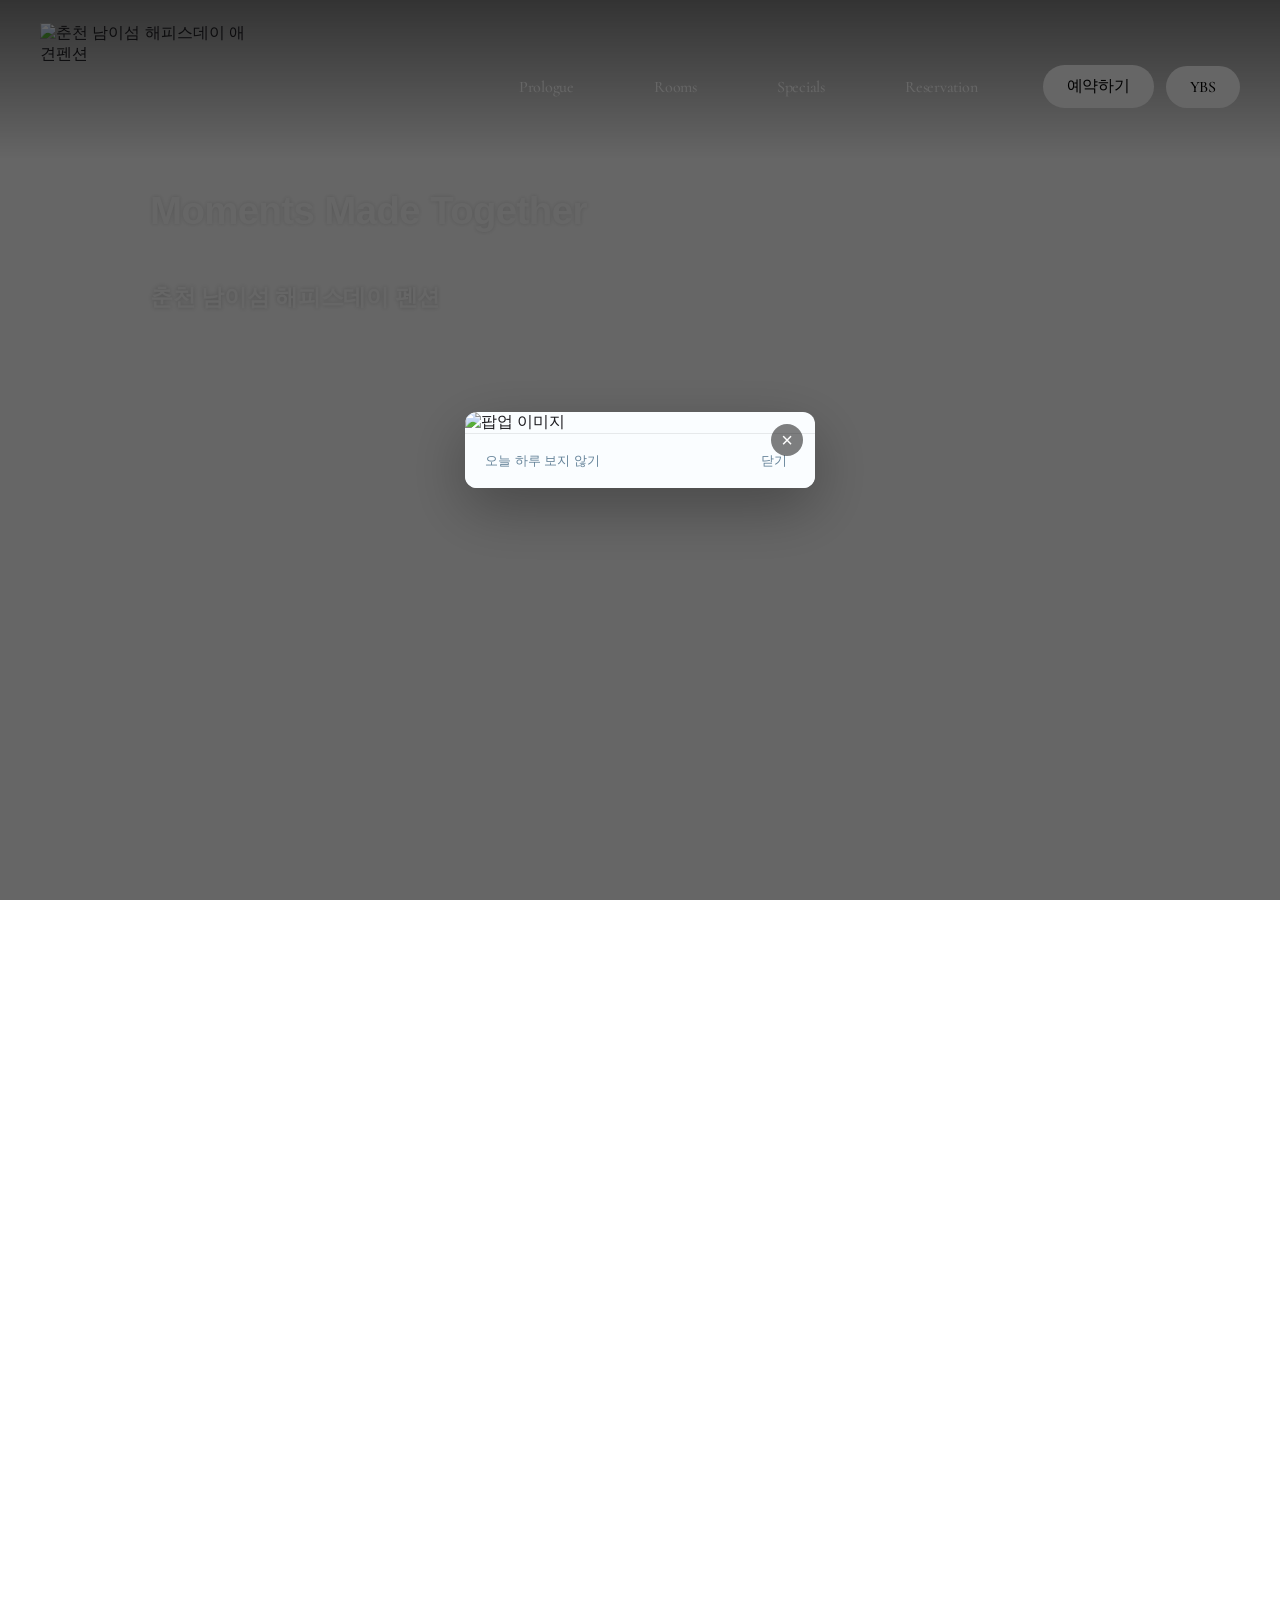
==== commit 1e86ad2a: "Update template code and site data" ====
--- a/index.html
+++ b/index.html
@@ -16,14 +16,14 @@
   <meta property="og:type" content="website" />
   <meta property="og:title" content="춘천 남이섬 해피스데이 애견펜션 - 홈" />
   <meta property="og:description" content="지친 일상에서 벗어나 여유로운 휴식을 즐길 수 있는 곳, 춘천 남이섬 해피스데이 애견펜션입니다." />
-  <meta property="og:image" content="https://bookingplay-media.s3.amazonaws.com/item_images/2026/07/27/pqRZ60XAzgQ7.jpg" />
+  <meta property="og:image" content="https://bookingplay-media.s3.amazonaws.com/item_images/2026/07/27/YTlNqvs7FQEw.jpg" />
   <meta property="og:url" content="https://happysday-pet.kr" />
 
   <!-- Twitter Card Meta Tags -->
   <meta name="twitter:card" content="summary_large_image" />
   <meta name="twitter:title" content="춘천 남이섬 해피스데이 애견펜션 - 홈" />
   <meta name="twitter:description" content="지친 일상에서 벗어나 여유로운 휴식을 즐길 수 있는 곳, 춘천 남이섬 해피스데이 애견펜션입니다." />
-  <meta name="twitter:image" content="https://bookingplay-media.s3.amazonaws.com/item_images/2026/07/27/pqRZ60XAzgQ7.jpg" />
+  <meta name="twitter:image" content="https://bookingplay-media.s3.amazonaws.com/item_images/2026/07/27/YTlNqvs7FQEw.jpg" />
 </head>
 <body>
     <!-- Navigation (Header) - page-wrapper 밖으로 분리 -->
--- a/styles/common.css
+++ b/styles/common.css
@@ -817,3 +817,34 @@
         font-size: 13px;
     }
 }
+
+/* ── 푸터 농어촌민박사업자 이미지 (템플릿 확장) ─────────────────────
+   customFields.footer.ruralStayMark 가 있을 때만 매퍼가 노출한다(마크업 기본 숨김).
+   푸터에 로고가 없어 구분선 아래 사업자정보(대표자·사업자번호) 바로 위에 독립된 줄로 둔다.
+   정렬은 사업자정보와 같게 데스크톱 오른쪽, 모바일 왼쪽.
+   표시마크 이미지는 세로형(마크 + 신고번호 박스)이라 폭을 고정(PC 180px / 모바일 160px)하고 높이는 비율에 맡긴다.
+   신고번호 글자가 읽히도록 모바일에서도 160px 아래로 줄이지 않는다. */
+.footer-rural-stay-mark-wrap {
+    display: flex;
+    justify-content: flex-end;
+    margin-bottom: 12px;
+}
+
+.footer-rural-stay-mark {
+    display: block;
+    width: 180px;
+    height: auto;
+    max-width: 100%;
+    object-fit: contain;
+}
+@media (max-width: 768px) {
+    .footer-rural-stay-mark {
+        width: 160px;
+    }
+}
+
+@media (max-width: 768px) {
+    .footer-rural-stay-mark-wrap {
+        justify-content: flex-start;
+    }
+}
--- a/styles/popup.css
+++ b/styles/popup.css
@@ -0,0 +1,367 @@
+/**
+ * Popup Styles
+ * 홈페이지 팝업 컴포넌트 스타일
+ */
+
+/* Popup Overlay */
+.popup-overlay {
+    position: fixed;
+    top: 0;
+    left: 0;
+    width: 100%;
+    height: 100%;
+    background: rgba(0, 0, 0, 0.6);
+    display: flex;
+    align-items: center;
+    justify-content: center;
+    z-index: 9999;
+    opacity: 0;
+    visibility: hidden;
+    transition: opacity 0.3s ease, visibility 0.3s ease;
+}
+
+.popup-overlay.active {
+    opacity: 1;
+    visibility: visible;
+}
+
+/* Popup Content Container */
+.popup-content {
+    position: relative;
+    /* 폭은 팝업별 width(작게 290 / 기본 350 / 크게 600)로 popup.js 가 정한다. 아래는 기본값 */
+    width: 350px;
+    max-width: 90vw;
+    max-height: 85vh;
+    background: var(--color-primary, #fff);
+    border-radius: 12px;
+    overflow: hidden;
+    box-shadow: 0 20px 60px rgba(0, 0, 0, 0.3);
+}
+
+/* Close Button */
+.popup-close {
+    position: absolute;
+    top: 12px;
+    right: 12px;
+    background: rgba(0, 0, 0, 0.5);
+    color: #fff;
+    border: none;
+    border-radius: 50%;
+    width: 32px;
+    height: 32px;
+    font-size: 20px;
+    line-height: 1;
+    cursor: pointer;
+    display: flex;
+    align-items: center;
+    justify-content: center;
+    z-index: 10;
+    transition: background 0.2s ease, transform 0.2s ease;
+}
+
+.popup-close:hover {
+    background: rgba(0, 0, 0, 0.7);
+    transform: scale(1.1);
+}
+
+.popup-close:focus {
+    outline: 2px solid #fff;
+    outline-offset: 2px;
+}
+
+/* Popup Image Link */
+.popup-image-link {
+    display: block;
+    text-decoration: none;
+    color: inherit;
+}
+
+/* Popup Image — <img> 로 렌더링해 원본 비율 유지(잘림 없음), 박스 폭 100% */
+.popup-image-wrap {
+    position: relative;
+    width: 100%;
+}
+
+.popup-image {
+    display: block;
+    width: 100%;
+    height: auto;
+}
+
+/* Popup Text Content */
+.popup-text-content {
+    position: absolute;
+    inset: 0;
+    box-sizing: border-box;
+    z-index: 1;
+    padding: 30px;
+    text-align: center;
+    display: flex;
+    flex-direction: column;
+    align-items: flex-start;
+    width: 100%;
+    height: 100%;
+}
+
+.popup-title {
+    font-family: var(--font-ko-main, 'GowunDodum-Regular', sans-serif);
+    font-size: 48px;
+    font-weight: 600;
+    color: var(--color-secondary, #78716c);
+    margin: 0 0 40px 0;
+    line-height: 1.4;
+    text-shadow: 0 0 1px rgba(255, 255, 255, 0.8), 0 1px 2px rgba(0, 0, 0, 0.1);
+}
+
+.popup-description {
+    font-family: var(--font-ko-sub, 'GowunDodum-Regular', sans-serif);
+    font-size: 28px;
+    color: var(--color-secondary, #78716c);
+    margin: 0;
+    line-height: 1.6;
+    text-align: left;
+    text-shadow: 0 0 1px rgba(255, 255, 255, 0.8), 0 1px 2px rgba(0, 0, 0, 0.1);
+}
+
+/* Popup Footer */
+.popup-footer {
+    display: flex;
+    justify-content: space-between;
+    align-items: center;
+    padding: 14px 20px;
+    background: var(--color-primary, #fff);
+    border-top: 1px solid rgba(0, 0, 0, 0.08);
+}
+
+.popup-today-hide {
+    font-family: var(--font-ko-sub, 'GowunDodum-Regular', sans-serif);
+    font-size: 13px;
+    color: var(--color-secondary, #78716c);
+    cursor: pointer;
+    padding: 4px 0;
+    transition: color 0.2s ease;
+    background: none;
+    border: none;
+}
+
+.popup-today-hide:hover {
+    color: #44403c;
+}
+
+.popup-close-text {
+    font-family: var(--font-ko-sub, 'GowunDodum-Regular', sans-serif);
+    font-size: 13px;
+    color: var(--color-secondary, #78716c);
+    cursor: pointer;
+    padding: 4px 8px;
+    transition: color 0.2s ease;
+    background: none;
+    border: none;
+}
+
+.popup-close-text:hover {
+    color: #44403c;
+}
+
+/* Popup Container (hidden by default) */
+#popup-container {
+    display: none;
+}
+
+#popup-container:not(:empty) {
+    display: block;
+}
+
+/* Slider Styles */
+.popup-slider {
+    position: relative;
+    width: 100%;
+}
+
+.popup-slides {
+    position: relative;
+    width: 100%;
+    aspect-ratio: 3 / 4;
+    overflow: hidden;
+}
+
+.popup-slide {
+    position: absolute;
+    top: 0;
+    left: 0;
+    width: 100%;
+    height: 100%;
+    opacity: 0;
+    visibility: hidden;
+    transform: scale(1.05);
+    transition: opacity 0.6s ease, visibility 0.6s ease, transform 0.6s ease;
+}
+
+.popup-slide.active {
+    opacity: 1;
+    visibility: visible;
+    transform: scale(1);
+}
+
+.popup-slide .popup-image-wrap {
+    width: 100%;
+    height: 100%;
+}
+
+/* 슬라이더 높이는 첫 이미지 비율로 고정되므로 나머지 이미지는 잘리지 않게 안에 맞춘다 */
+.popup-slide .popup-image {
+    width: 100%;
+    height: 100%;
+    object-fit: contain;
+}
+
+/* Arrow Navigation */
+.popup-arrow {
+    position: absolute;
+    top: 50%;
+    transform: translateY(-50%);
+    background: rgba(0, 0, 0, 0.4);
+    color: #fff;
+    border: none;
+    width: 40px;
+    height: 40px;
+    font-size: 18px;
+    cursor: pointer;
+    display: flex;
+    align-items: center;
+    justify-content: center;
+    z-index: 10;
+    border-radius: 50%;
+    transition: background 0.2s ease, transform 0.2s ease;
+}
+
+.popup-arrow:hover {
+    background: rgba(0, 0, 0, 0.6);
+    transform: translateY(-50%) scale(1.1);
+}
+
+.popup-arrow--prev {
+    left: 12px;
+}
+
+.popup-arrow--next {
+    right: 12px;
+}
+
+/* Dot Navigation */
+.popup-dots {
+    position: absolute;
+    bottom: 16px;
+    left: 50%;
+    transform: translateX(-50%);
+    display: flex;
+    gap: 8px;
+    z-index: 10;
+}
+
+.popup-dot {
+    width: 8px;
+    height: 8px;
+    border-radius: 50%;
+    background: rgba(255, 255, 255, 0.5);
+    border: none;
+    cursor: pointer;
+    padding: 0;
+    transition: background 0.2s ease, transform 0.2s ease;
+}
+
+.popup-dot.active {
+    background: #fff;
+    transform: scale(1.2);
+}
+
+.popup-dot:hover {
+    background: rgba(255, 255, 255, 0.8);
+}
+
+/* Mobile Responsive */
+@media (max-width: 640px) {
+    .popup-content {
+        max-width: 90%;
+        max-height: 85vh;
+        border-radius: 8px;
+    }
+
+    .popup-close {
+        top: 8px;
+        right: 8px;
+        width: 28px;
+        height: 28px;
+        font-size: 18px;
+    }
+
+    .popup-text-content {
+        padding: 30px;
+    }
+
+    .popup-title {
+        font-size: 36px;
+    }
+
+    .popup-description {
+        font-size: 24px;
+    }
+
+    .popup-footer {
+        padding: 12px 16px;
+    }
+
+    .popup-today-hide,
+    .popup-close-text {
+        font-size: 12px;
+    }
+
+    .popup-arrow {
+        width: 36px;
+        height: 36px;
+        font-size: 16px;
+    }
+
+    .popup-arrow--prev {
+        left: 8px;
+    }
+
+    .popup-arrow--next {
+        right: 8px;
+    }
+
+    .popup-dot {
+        width: 10px;
+        height: 10px;
+    }
+
+    .popup-dots {
+        gap: 10px;
+    }
+}
+
+/* Tablet */
+@media (min-width: 641px) and (max-width: 1024px) {
+    .popup-content {
+        max-width: 80vw;
+    }
+}
+
+/* Desktop */
+@media (min-width: 1025px) {
+    .popup-content {
+        max-width: 800px;
+    }
+}
+
+
+/* Popup open scroll lock */
+body.popup-open,
+html.popup-open {
+    overflow: hidden !important;
+    position: fixed !important;
+    width: 100% !important;
+    height: 100% !important;
+    top: 0 !important;
+    left: 0 !important;
+}
